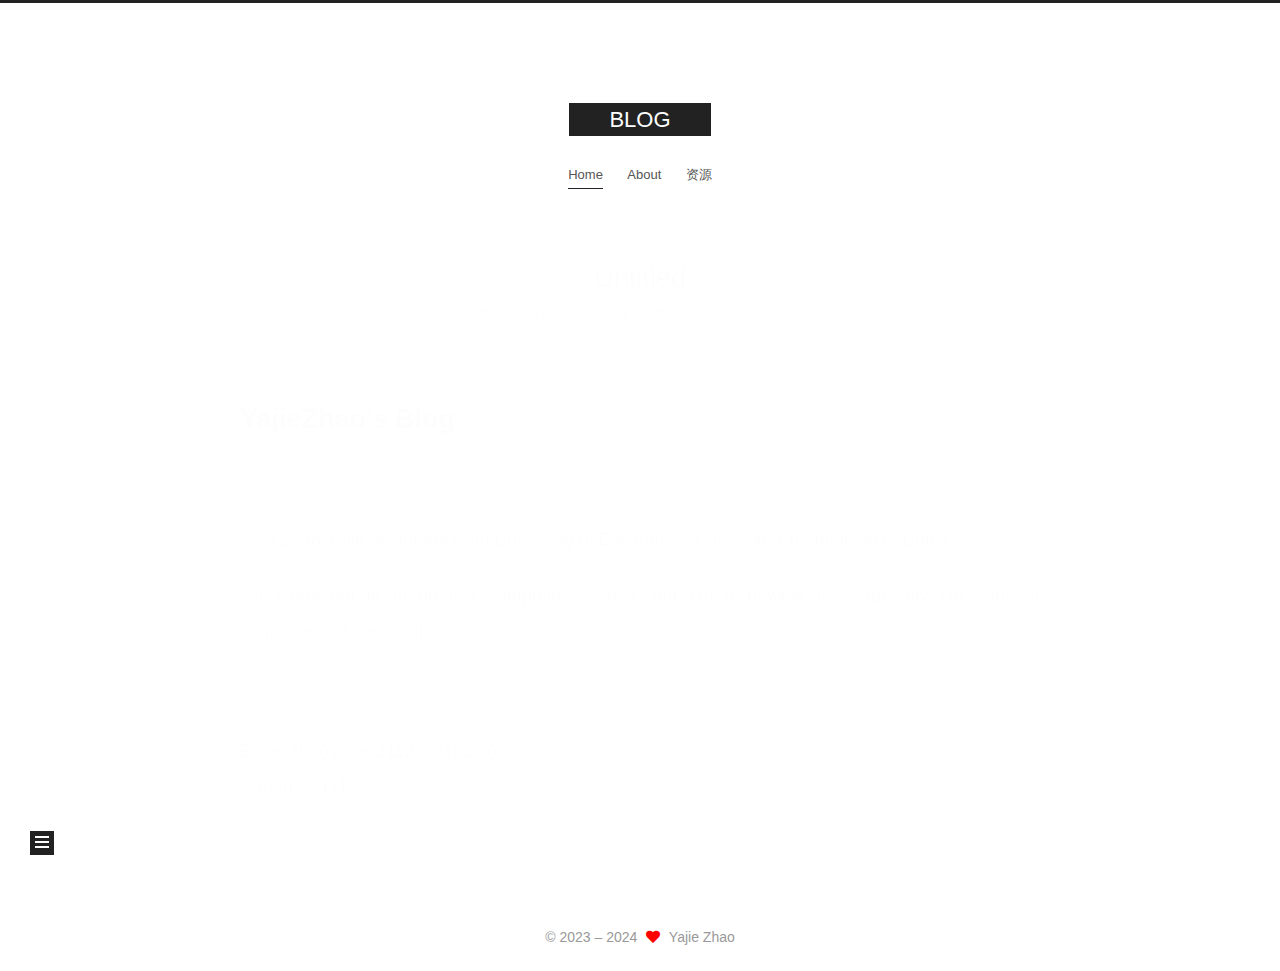
==== index.html @ 3f5664dd "Site updated: 2024-04-01 09:35:03" ====
<!DOCTYPE html>
<html lang="en_US">
<head>
  <meta charset="UTF-8">
<meta name="viewport" content="width=device-width, initial-scale=1, maximum-scale=2">
<meta name="theme-color" content="#222">
<meta name="generator" content="Hexo 6.3.0">
  <link rel="apple-touch-icon" sizes="180x180" href="/images/apple-touch-icon-next.png">
  <link rel="icon" type="image/png" sizes="32x32" href="/images/favicon-32x32-next.png">
  <link rel="icon" type="image/png" sizes="16x16" href="/images/favicon-16x16-next.png">
  <link rel="mask-icon" href="/images/logo.svg" color="#222">

<link rel="stylesheet" href="/css/main.css">


<link rel="stylesheet" href="/lib/font-awesome/css/all.min.css">

<script id="hexo-configurations">
    var NexT = window.NexT || {};
    var CONFIG = {"hostname":"www.zhaoyajie.net","root":"/","scheme":"Muse","version":"7.8.0","exturl":false,"sidebar":{"position":"left","display":"post","padding":18,"offset":12,"onmobile":false},"copycode":{"enable":false,"show_result":false,"style":null},"back2top":{"enable":true,"sidebar":false,"scrollpercent":false},"bookmark":{"enable":false,"color":"#222","save":"auto"},"fancybox":false,"mediumzoom":false,"lazyload":false,"pangu":false,"comments":{"style":"tabs","active":null,"storage":true,"lazyload":false,"nav":null},"algolia":{"hits":{"per_page":10},"labels":{"input_placeholder":"Search for Posts","hits_empty":"We didn't find any results for the search: ${query}","hits_stats":"${hits} results found in ${time} ms"}},"localsearch":{"enable":false,"trigger":"auto","top_n_per_article":1,"unescape":false,"preload":false},"motion":{"enable":true,"async":false,"transition":{"post_block":"fadeIn","post_header":"slideDownIn","post_body":"slideDownIn","coll_header":"slideLeftIn","sidebar":"slideUpIn"}}};
  </script>

  <meta name="description" content="Fighting!">
<meta property="og:type" content="website">
<meta property="og:title" content="BLOG">
<meta property="og:url" content="http://www.zhaoyajie.net/index.html">
<meta property="og:site_name" content="BLOG">
<meta property="og:description" content="Fighting!">
<meta property="og:locale" content="en_US">
<meta property="article:author" content="Yajie Zhao">
<meta name="twitter:card" content="summary">

<link rel="canonical" href="http://www.zhaoyajie.net/">


<script id="page-configurations">
  // https://hexo.io/docs/variables.html
  CONFIG.page = {
    sidebar: "",
    isHome : true,
    isPost : false,
    lang   : 'en_US'
  };
</script>

  <title>BLOG</title>
  






  <noscript>
  <style>
  .use-motion .brand,
  .use-motion .menu-item,
  .sidebar-inner,
  .use-motion .post-block,
  .use-motion .pagination,
  .use-motion .comments,
  .use-motion .post-header,
  .use-motion .post-body,
  .use-motion .collection-header { opacity: initial; }

  .use-motion .site-title,
  .use-motion .site-subtitle {
    opacity: initial;
    top: initial;
  }

  .use-motion .logo-line-before i { left: initial; }
  .use-motion .logo-line-after i { right: initial; }
  </style>
</noscript>

</head>

<body itemscope itemtype="http://schema.org/WebPage">
  <div class="container use-motion">
    <div class="headband"></div>

    <header class="header" itemscope itemtype="http://schema.org/WPHeader">
      <div class="header-inner"><div class="site-brand-container">
  <div class="site-nav-toggle">
    <div class="toggle" aria-label="Toggle navigation bar">
      <span class="toggle-line toggle-line-first"></span>
      <span class="toggle-line toggle-line-middle"></span>
      <span class="toggle-line toggle-line-last"></span>
    </div>
  </div>

  <div class="site-meta">

    <a href="/" class="brand" rel="start">
      <span class="logo-line-before"><i></i></span>
      <h1 class="site-title">BLOG</h1>
      <span class="logo-line-after"><i></i></span>
    </a>
  </div>

  <div class="site-nav-right">
    <div class="toggle popup-trigger">
    </div>
  </div>
</div>




<nav class="site-nav">
  <ul id="menu" class="main-menu menu">
        <li class="menu-item menu-item-home">

    <a href="/" rel="section"><i class="home fa-fw"></i>Home</a>

  </li>
        <li class="menu-item menu-item-about">

    <a href="/about/" rel="section"><i class="user fa-fw"></i>About</a>

  </li>
        <li class="menu-item menu-item-resources">

    <a href="/resources/" rel="section"><i class="download fa-fw"></i>资源</a>

  </li>
  </ul>
</nav>




</div>
    </header>

    
  <div class="back-to-top">
    <i class="fa fa-arrow-up"></i>
    <span>0%</span>
  </div>


    <main class="main">
      <div class="main-inner">
        <div class="content-wrap">
          

          <div class="content index posts-expand">
            
      
  
  
  <article itemscope itemtype="http://schema.org/Article" class="post-block" lang="en_US">
    <link itemprop="mainEntityOfPage" href="http://www.zhaoyajie.net/2023/03/01/hello-world/">

    <span hidden itemprop="author" itemscope itemtype="http://schema.org/Person">
      <meta itemprop="image" content="/images/avatar.gif">
      <meta itemprop="name" content="Yajie Zhao">
      <meta itemprop="description" content="Fighting!">
    </span>

    <span hidden itemprop="publisher" itemscope itemtype="http://schema.org/Organization">
      <meta itemprop="name" content="BLOG">
    </span>
      <header class="post-header">
        <h2 class="post-title" itemprop="name headline">
          
            <a href="/2023/03/01/hello-world/" class="post-title-link" itemprop="url">Untitled</a>
        </h2>

        <div class="post-meta">
            <span class="post-meta-item">
              <span class="post-meta-item-icon">
                <i class="far fa-calendar"></i>
              </span>
              <span class="post-meta-item-text">Posted on</span>

              <time title="Created: 2023-03-01 17:52:02" itemprop="dateCreated datePublished" datetime="2023-03-01T17:52:02+08:00">2023-03-01</time>
            </span>
              <span class="post-meta-item">
                <span class="post-meta-item-icon">
                  <i class="far fa-calendar-check"></i>
                </span>
                <span class="post-meta-item-text">Edited on</span>
                <time title="Modified: 2023-05-26 14:37:56" itemprop="dateModified" datetime="2023-05-26T14:37:56+08:00">2023-05-26</time>
              </span>

          

        </div>
      </header>

    
    
    
    <div class="post-body" itemprop="articleBody">

      
          <h1 id="YajieZhao’s-Blog"><a href="#YajieZhao’s-Blog" class="headerlink" title="YajieZhao’s Blog"></a>YajieZhao’s Blog</h1><hr>
<p>I am Zhao Yajie, a student from University of Electronic Science and Technology of China</p>
<p>I’m interested in theoretical computer science, but I’m a newbie now, recently I’m learning combinatorial optimization. </p>
<hr>
<p>Email:<a href="mailto:&#122;&#104;&#x61;&#x6f;&#121;&#97;&#106;&#105;&#101;&#48;&#50;&#49;&#49;&#x32;&#54;&#x40;&#x31;&#54;&#51;&#x2e;&#x63;&#x6f;&#109;">&#122;&#104;&#x61;&#x6f;&#121;&#97;&#106;&#105;&#101;&#48;&#50;&#49;&#49;&#x32;&#54;&#x40;&#x31;&#54;&#51;&#x2e;&#x63;&#x6f;&#109;</a><br>Github:<a target="_blank" rel="noopener" href="https://github.com/zyj1112">zyj1112</a></p>

      
    </div>

    
    
    
      <footer class="post-footer">
        <div class="post-eof"></div>
      </footer>
  </article>
  
  
  


  



          </div>
          

<script>
  window.addEventListener('tabs:register', () => {
    let { activeClass } = CONFIG.comments;
    if (CONFIG.comments.storage) {
      activeClass = localStorage.getItem('comments_active') || activeClass;
    }
    if (activeClass) {
      let activeTab = document.querySelector(`a[href="#comment-${activeClass}"]`);
      if (activeTab) {
        activeTab.click();
      }
    }
  });
  if (CONFIG.comments.storage) {
    window.addEventListener('tabs:click', event => {
      if (!event.target.matches('.tabs-comment .tab-content .tab-pane')) return;
      let commentClass = event.target.classList[1];
      localStorage.setItem('comments_active', commentClass);
    });
  }
</script>

        </div>
          
  
  <div class="toggle sidebar-toggle">
    <span class="toggle-line toggle-line-first"></span>
    <span class="toggle-line toggle-line-middle"></span>
    <span class="toggle-line toggle-line-last"></span>
  </div>

  <aside class="sidebar">
    <div class="sidebar-inner">

      <ul class="sidebar-nav motion-element">
        <li class="sidebar-nav-toc">
          Table of Contents
        </li>
        <li class="sidebar-nav-overview">
          Overview
        </li>
      </ul>

      <!--noindex-->
      <div class="post-toc-wrap sidebar-panel">
      </div>
      <!--/noindex-->

      <div class="site-overview-wrap sidebar-panel">
        <div class="site-author motion-element" itemprop="author" itemscope itemtype="http://schema.org/Person">
  <p class="site-author-name" itemprop="name">Yajie Zhao</p>
  <div class="site-description" itemprop="description">Fighting!</div>
</div>
<div class="site-state-wrap motion-element">
  <nav class="site-state">
      <div class="site-state-item site-state-posts">
          <a href="/archives">
          <span class="site-state-item-count">1</span>
          <span class="site-state-item-name">posts</span>
        </a>
      </div>
  </nav>
</div>
  <div class="links-of-author motion-element">
      <span class="links-of-author-item">
        <a href="https://github.com/zyj1112" title="GitHub → https:&#x2F;&#x2F;github.com&#x2F;zyj1112" rel="noopener" target="_blank"><i class="fab fa-github fa-fw"></i>GitHub</a>
      </span>
      <span class="links-of-author-item">
        <a href="/yajiezhao8@gmail.com" title="E-Mail → yajiezhao8@gmail.com"><i class="fa fa-envelope fa-fw"></i>E-Mail</a>
      </span>
  </div>



      </div>

    </div>
  </aside>
  <div id="sidebar-dimmer"></div>


      </div>
    </main>

    <footer class="footer">
      <div class="footer-inner">
        

        

<div class="copyright">
  
  &copy; 2023 – 
  <span itemprop="copyrightYear">2024</span>
  <span class="with-love">
    <i class="fa fa-heart"></i>
  </span>
  <span class="author" itemprop="copyrightHolder">Yajie Zhao</span>
</div>

        








      </div>
    </footer>
  </div>

  
  <script src="/lib/anime.min.js"></script>
  <script src="/lib/velocity/velocity.min.js"></script>
  <script src="/lib/velocity/velocity.ui.min.js"></script>

<script src="/js/utils.js"></script>

<script src="/js/motion.js"></script>


<script src="/js/schemes/muse.js"></script>


<script src="/js/next-boot.js"></script>




  















  

  

</body>
</html>
---- css/main.css ----
:root {
  --body-bg-color: #fff;
  --content-bg-color: #fff;
  --card-bg-color: #f5f5f5;
  --text-color: #555;
  --blockquote-color: #666;
  --link-color: #555;
  --link-hover-color: #222;
  --brand-color: #fff;
  --brand-hover-color: #fff;
  --table-row-odd-bg-color: #f9f9f9;
  --table-row-hover-bg-color: #f5f5f5;
  --menu-item-bg-color: #f5f5f5;
  --btn-default-bg: #222;
  --btn-default-color: #fff;
  --btn-default-border-color: #222;
  --btn-default-hover-bg: #fff;
  --btn-default-hover-color: #222;
  --btn-default-hover-border-color: #222;
}
html {
  line-height: 1.15; /* 1 */
  -webkit-text-size-adjust: 100%; /* 2 */
}
body {
  margin: 0;
}
main {
  display: block;
}
h1 {
  font-size: 2em;
  margin: 0.67em 0;
}
hr {
  box-sizing: content-box; /* 1 */
  height: 0; /* 1 */
  overflow: visible; /* 2 */
}
pre {
  font-family: monospace, monospace; /* 1 */
  font-size: 1em; /* 2 */
}
a {
  background: transparent;
}
abbr[title] {
  border-bottom: none; /* 1 */
  text-decoration: underline; /* 2 */
  text-decoration: underline dotted; /* 2 */
}
b,
strong {
  font-weight: bolder;
}
code,
kbd,
samp {
  font-family: monospace, monospace; /* 1 */
  font-size: 1em; /* 2 */
}
small {
  font-size: 80%;
}
sub,
sup {
  font-size: 75%;
  line-height: 0;
  position: relative;
  vertical-align: baseline;
}
sub {
  bottom: -0.25em;
}
sup {
  top: -0.5em;
}
img {
  border-style: none;
}
button,
input,
optgroup,
select,
textarea {
  font-family: inherit; /* 1 */
  font-size: 100%; /* 1 */
  line-height: 1.15; /* 1 */
  margin: 0; /* 2 */
}
button,
input {
/* 1 */
  overflow: visible;
}
button,
select {
/* 1 */
  text-transform: none;
}
button,
[type='button'],
[type='reset'],
[type='submit'] {
  -webkit-appearance: button;
}
button::-moz-focus-inner,
[type='button']::-moz-focus-inner,
[type='reset']::-moz-focus-inner,
[type='submit']::-moz-focus-inner {
  border-style: none;
  padding: 0;
}
button:-moz-focusring,
[type='button']:-moz-focusring,
[type='reset']:-moz-focusring,
[type='submit']:-moz-focusring {
  outline: 1px dotted ButtonText;
}
fieldset {
  padding: 0.35em 0.75em 0.625em;
}
legend {
  box-sizing: border-box; /* 1 */
  color: inherit; /* 2 */
  display: table; /* 1 */
  max-width: 100%; /* 1 */
  padding: 0; /* 3 */
  white-space: normal; /* 1 */
}
progress {
  vertical-align: baseline;
}
textarea {
  overflow: auto;
}
[type='checkbox'],
[type='radio'] {
  box-sizing: border-box; /* 1 */
  padding: 0; /* 2 */
}
[type='number']::-webkit-inner-spin-button,
[type='number']::-webkit-outer-spin-button {
  height: auto;
}
[type='search'] {
  outline-offset: -2px; /* 2 */
  -webkit-appearance: textfield; /* 1 */
}
[type='search']::-webkit-search-decoration {
  -webkit-appearance: none;
}
::-webkit-file-upload-button {
  font: inherit; /* 2 */
  -webkit-appearance: button; /* 1 */
}
details {
  display: block;
}
summary {
  display: list-item;
}
template {
  display: none;
}
[hidden] {
  display: none;
}
::selection {
  background: #262a30;
  color: #eee;
}
html,
body {
  height: 100%;
}
body {
  background: var(--body-bg-color);
  color: var(--text-color);
  font-family: 'Lato', "PingFang SC", "Microsoft YaHei", sans-serif;
  font-size: 1em;
  line-height: 2;
}
@media (max-width: 991px) {
  body {
    padding-left: 0 !important;
    padding-right: 0 !important;
  }
}
h1,
h2,
h3,
h4,
h5,
h6 {
  font-family: 'Lato', "PingFang SC", "Microsoft YaHei", sans-serif;
  font-weight: bold;
  line-height: 1.5;
  margin: 20px 0 15px;
}
h1 {
  font-size: 1.5em;
}
h2 {
  font-size: 1.375em;
}
h3 {
  font-size: 1.25em;
}
h4 {
  font-size: 1.125em;
}
h5 {
  font-size: 1em;
}
h6 {
  font-size: 0.875em;
}
p {
  margin: 0 0 20px 0;
}
a,
span.exturl {
  border-bottom: 1px solid #999;
  color: var(--link-color);
  outline: 0;
  text-decoration: none;
  overflow-wrap: break-word;
  word-wrap: break-word;
  cursor: pointer;
}
a:hover,
span.exturl:hover {
  border-bottom-color: var(--link-hover-color);
  color: var(--link-hover-color);
}
iframe,
img,
video {
  display: block;
  margin-left: auto;
  margin-right: auto;
  max-width: 100%;
}
hr {
  background-image: repeating-linear-gradient(-45deg, #ddd, #ddd 4px, transparent 4px, transparent 8px);
  border: 0;
  height: 3px;
  margin: 40px 0;
}
blockquote {
  border-left: 4px solid #ddd;
  color: var(--blockquote-color);
  margin: 0;
  padding: 0 15px;
}
blockquote cite::before {
  content: '-';
  padding: 0 5px;
}
dt {
  font-weight: bold;
}
dd {
  margin: 0;
  padding: 0;
}
kbd {
  background-color: #f5f5f5;
  background-image: linear-gradient(#eee, #fff, #eee);
  border: 1px solid #ccc;
  border-radius: 0.2em;
  box-shadow: 0.1em 0.1em 0.2em rgba(0,0,0,0.1);
  color: #555;
  font-family: inherit;
  padding: 0.1em 0.3em;
  white-space: nowrap;
}
.table-container {
  overflow: auto;
}
table {
  border-collapse: collapse;
  border-spacing: 0;
  font-size: 0.875em;
  margin: 0 0 20px 0;
  width: 100%;
}
tbody tr:nth-of-type(odd) {
  background: var(--table-row-odd-bg-color);
}
tbody tr:hover {
  background: var(--table-row-hover-bg-color);
}
caption,
th,
td {
  font-weight: normal;
  padding: 8px;
  vertical-align: middle;
}
th,
td {
  border: 1px solid #ddd;
  border-bottom: 3px solid #ddd;
}
th {
  font-weight: 700;
  padding-bottom: 10px;
}
td {
  border-bottom-width: 1px;
}
.btn {
  background: var(--btn-default-bg);
  border: 2px solid var(--btn-default-border-color);
  border-radius: 0;
  color: var(--btn-default-color);
  display: inline-block;
  font-size: 0.875em;
  line-height: 2;
  padding: 0 20px;
  text-decoration: none;
  transition-property: background-color;
  transition-delay: 0s;
  transition-duration: 0.2s;
  transition-timing-function: ease-in-out;
}
.btn:hover {
  background: var(--btn-default-hover-bg);
  border-color: var(--btn-default-hover-border-color);
  color: var(--btn-default-hover-color);
}
.btn + .btn {
  margin: 0 0 8px 8px;
}
.btn .fa-fw {
  text-align: left;
  width: 1.285714285714286em;
}
.toggle {
  line-height: 0;
}
.toggle .toggle-line {
  background: #fff;
  display: inline-block;
  height: 2px;
  left: 0;
  position: relative;
  top: 0;
  transition: all 0.4s;
  vertical-align: top;
  width: 100%;
}
.toggle .toggle-line:not(:first-child) {
  margin-top: 3px;
}
.toggle.toggle-arrow .toggle-line-first {
  left: 50%;
  top: 2px;
  transform: rotate(45deg);
  width: 50%;
}
.toggle.toggle-arrow .toggle-line-middle {
  left: 2px;
  width: 90%;
}
.toggle.toggle-arrow .toggle-line-last {
  left: 50%;
  top: -2px;
  transform: rotate(-45deg);
  width: 50%;
}
.toggle.toggle-close .toggle-line-first {
  transform: rotate(-45deg);
  top: 5px;
}
.toggle.toggle-close .toggle-line-middle {
  opacity: 0;
}
.toggle.toggle-close .toggle-line-last {
  transform: rotate(45deg);
  top: -5px;
}
.highlight,
pre {
  background: #f7f7f7;
  color: #4d4d4c;
  line-height: 1.6;
  margin: 0 auto 20px;
}
pre,
code {
  font-family: consolas, Menlo, monospace, "PingFang SC", "Microsoft YaHei";
}
code {
  background: #eee;
  border-radius: 3px;
  color: #555;
  padding: 2px 4px;
  overflow-wrap: break-word;
  word-wrap: break-word;
}
.highlight *::selection {
  background: #d6d6d6;
}
.highlight pre {
  border: 0;
  margin: 0;
  padding: 10px 0;
}
.highlight table {
  border: 0;
  margin: 0;
  width: auto;
}
.highlight td {
  border: 0;
  padding: 0;
}
.highlight figcaption {
  background: #eff2f3;
  color: #4d4d4c;
  display: flex;
  font-size: 0.875em;
  justify-content: space-between;
  line-height: 1.2;
  padding: 0.5em;
}
.highlight figcaption a {
  color: #4d4d4c;
}
.highlight figcaption a:hover {
  border-bottom-color: #4d4d4c;
}
.highlight .gutter {
  -moz-user-select: none;
  -ms-user-select: none;
  -webkit-user-select: none;
  user-select: none;
}
.highlight .gutter pre {
  background: #eff2f3;
  color: #869194;
  padding-left: 10px;
  padding-right: 10px;
  text-align: right;
}
.highlight .code pre {
  background: #f7f7f7;
  padding-left: 10px;
  width: 100%;
}
.gist table {
  width: auto;
}
.gist table td {
  border: 0;
}
pre {
  overflow: auto;
  padding: 10px;
}
pre code {
  background: none;
  color: #4d4d4c;
  font-size: 0.875em;
  padding: 0;
  text-shadow: none;
}
pre .deletion {
  background: #fdd;
}
pre .addition {
  background: #dfd;
}
pre .meta {
  color: #eab700;
  -moz-user-select: none;
  -ms-user-select: none;
  -webkit-user-select: none;
  user-select: none;
}
pre .comment {
  color: #8e908c;
}
pre .variable,
pre .attribute,
pre .tag,
pre .name,
pre .regexp,
pre .ruby .constant,
pre .xml .tag .title,
pre .xml .pi,
pre .xml .doctype,
pre .html .doctype,
pre .css .id,
pre .css .class,
pre .css .pseudo {
  color: #c82829;
}
pre .number,
pre .preprocessor,
pre .built_in,
pre .builtin-name,
pre .literal,
pre .params,
pre .constant,
pre .command {
  color: #f5871f;
}
pre .ruby .class .title,
pre .css .rules .attribute,
pre .string,
pre .symbol,
pre .value,
pre .inheritance,
pre .header,
pre .ruby .symbol,
pre .xml .cdata,
pre .special,
pre .formula {
  color: #718c00;
}
pre .title,
pre .css .hexcolor {
  color: #3e999f;
}
pre .function,
pre .python .decorator,
pre .python .title,
pre .ruby .function .title,
pre .ruby .title .keyword,
pre .perl .sub,
pre .javascript .title,
pre .coffeescript .title {
  color: #4271ae;
}
pre .keyword,
pre .javascript .function {
  color: #8959a8;
}
.blockquote-center {
  border-left: none;
  margin: 40px 0;
  padding: 0;
  position: relative;
  text-align: center;
}
.blockquote-center .fa {
  display: block;
  opacity: 0.6;
  position: absolute;
  width: 100%;
}
.blockquote-center .fa-quote-left {
  border-top: 1px solid #ccc;
  text-align: left;
  top: -20px;
}
.blockquote-center .fa-quote-right {
  border-bottom: 1px solid #ccc;
  text-align: right;
  bottom: -20px;
}
.blockquote-center p,
.blockquote-center div {
  text-align: center;
}
.post-body .group-picture img {
  margin: 0 auto;
  padding: 0 3px;
}
.group-picture-row {
  margin-bottom: 6px;
  overflow: hidden;
}
.group-picture-column {
  float: left;
  margin-bottom: 10px;
}
.post-body .label {
  color: #555;
  display: inline;
  padding: 0 2px;
}
.post-body .label.default {
  background: #f0f0f0;
}
.post-body .label.primary {
  background: #efe6f7;
}
.post-body .label.info {
  background: #e5f2f8;
}
.post-body .label.success {
  background: #e7f4e9;
}
.post-body .label.warning {
  background: #fcf6e1;
}
.post-body .label.danger {
  background: #fae8eb;
}
.post-body .tabs {
  margin-bottom: 20px;
}
.post-body .tabs,
.tabs-comment {
  display: block;
  padding-top: 10px;
  position: relative;
}
.post-body .tabs ul.nav-tabs,
.tabs-comment ul.nav-tabs {
  display: flex;
  flex-wrap: wrap;
  margin: 0;
  margin-bottom: -1px;
  padding: 0;
}
@media (max-width: 413px) {
  .post-body .tabs ul.nav-tabs,
  .tabs-comment ul.nav-tabs {
    display: block;
    margin-bottom: 5px;
  }
}
.post-body .tabs ul.nav-tabs li.tab,
.tabs-comment ul.nav-tabs li.tab {
  border-bottom: 1px solid #ddd;
  border-left: 1px solid transparent;
  border-right: 1px solid transparent;
  border-top: 3px solid transparent;
  flex-grow: 1;
  list-style-type: none;
  border-radius: 0 0 0 0;
}
@media (max-width: 413px) {
  .post-body .tabs ul.nav-tabs li.tab,
  .tabs-comment ul.nav-tabs li.tab {
    border-bottom: 1px solid transparent;
    border-left: 3px solid transparent;
    border-right: 1px solid transparent;
    border-top: 1px solid transparent;
  }
}
@media (max-width: 413px) {
  .post-body .tabs ul.nav-tabs li.tab,
  .tabs-comment ul.nav-tabs li.tab {
    border-radius: 0;
  }
}
.post-body .tabs ul.nav-tabs li.tab a,
.tabs-comment ul.nav-tabs li.tab a {
  border-bottom: initial;
  display: block;
  line-height: 1.8;
  outline: 0;
  padding: 0.25em 0.75em;
  text-align: center;
  transition-delay: 0s;
  transition-duration: 0.2s;
  transition-timing-function: ease-out;
}
.post-body .tabs ul.nav-tabs li.tab a i,
.tabs-comment ul.nav-tabs li.tab a i {
  width: 1.285714285714286em;
}
.post-body .tabs ul.nav-tabs li.tab.active,
.tabs-comment ul.nav-tabs li.tab.active {
  border-bottom: 1px solid transparent;
  border-left: 1px solid #ddd;
  border-right: 1px solid #ddd;
  border-top: 3px solid #fc6423;
}
@media (max-width: 413px) {
  .post-body .tabs ul.nav-tabs li.tab.active,
  .tabs-comment ul.nav-tabs li.tab.active {
    border-bottom: 1px solid #ddd;
    border-left: 3px solid #fc6423;
    border-right: 1px solid #ddd;
    border-top: 1px solid #ddd;
  }
}
.post-body .tabs ul.nav-tabs li.tab.active a,
.tabs-comment ul.nav-tabs li.tab.active a {
  color: var(--link-color);
  cursor: default;
}
.post-body .tabs .tab-content .tab-pane,
.tabs-comment .tab-content .tab-pane {
  border: 1px solid #ddd;
  border-top: 0;
  padding: 20px 20px 0 20px;
  border-radius: 0;
}
.post-body .tabs .tab-content .tab-pane:not(.active),
.tabs-comment .tab-content .tab-pane:not(.active) {
  display: none;
}
.post-body .tabs .tab-content .tab-pane.active,
.tabs-comment .tab-content .tab-pane.active {
  display: block;
}
.post-body .tabs .tab-content .tab-pane.active:nth-of-type(1),
.tabs-comment .tab-content .tab-pane.active:nth-of-type(1) {
  border-radius: 0 0 0 0;
}
@media (max-width: 413px) {
  .post-body .tabs .tab-content .tab-pane.active:nth-of-type(1),
  .tabs-comment .tab-content .tab-pane.active:nth-of-type(1) {
    border-radius: 0;
  }
}
.post-body .note {
  border-radius: 3px;
  margin-bottom: 20px;
  padding: 1em;
  position: relative;
  border: 1px solid #eee;
  border-left-width: 5px;
}
.post-body .note h2,
.post-body .note h3,
.post-body .note h4,
.post-body .note h5,
.post-body .note h6 {
  margin-top: 0;
  border-bottom: initial;
  margin-bottom: 0;
  padding-top: 0;
}
.post-body .note p:first-child,
.post-body .note ul:first-child,
.post-body .note ol:first-child,
.post-body .note table:first-child,
.post-body .note pre:first-child,
.post-body .note blockquote:first-child,
.post-body .note img:first-child {
  margin-top: 0;
}
.post-body .note p:last-child,
.post-body .note ul:last-child,
.post-body .note ol:last-child,
.post-body .note table:last-child,
.post-body .note pre:last-child,
.post-body .note blockquote:last-child,
.post-body .note img:last-child {
  margin-bottom: 0;
}
.post-body .note.default {
  border-left-color: #777;
}
.post-body .note.default h2,
.post-body .note.default h3,
.post-body .note.default h4,
.post-body .note.default h5,
.post-body .note.default h6 {
  color: #777;
}
.post-body .note.primary {
  border-left-color: #6f42c1;
}
.post-body .note.primary h2,
.post-body .note.primary h3,
.post-body .note.primary h4,
.post-body .note.primary h5,
.post-body .note.primary h6 {
  color: #6f42c1;
}
.post-body .note.info {
  border-left-color: #428bca;
}
.post-body .note.info h2,
.post-body .note.info h3,
.post-body .note.info h4,
.post-body .note.info h5,
.post-body .note.info h6 {
  color: #428bca;
}
.post-body .note.success {
  border-left-color: #5cb85c;
}
.post-body .note.success h2,
.post-body .note.success h3,
.post-body .note.success h4,
.post-body .note.success h5,
.post-body .note.success h6 {
  color: #5cb85c;
}
.post-body .note.warning {
  border-left-color: #f0ad4e;
}
.post-body .note.warning h2,
.post-body .note.warning h3,
.post-body .note.warning h4,
.post-body .note.warning h5,
.post-body .note.warning h6 {
  color: #f0ad4e;
}
.post-body .note.danger {
  border-left-color: #d9534f;
}
.post-body .note.danger h2,
.post-body .note.danger h3,
.post-body .note.danger h4,
.post-body .note.danger h5,
.post-body .note.danger h6 {
  color: #d9534f;
}
.pagination .prev,
.pagination .next,
.pagination .page-number,
.pagination .space {
  display: inline-block;
  margin: 0 10px;
  padding: 0 11px;
  position: relative;
  top: -1px;
}
@media (max-width: 767px) {
  .pagination .prev,
  .pagination .next,
  .pagination .page-number,
  .pagination .space {
    margin: 0 5px;
  }
}
.pagination {
  border-top: 1px solid #eee;
  margin: 120px 0 0;
  text-align: center;
}
.pagination .prev,
.pagination .next,
.pagination .page-number {
  border-bottom: 0;
  border-top: 1px solid #eee;
  transition-property: border-color;
  transition-delay: 0s;
  transition-duration: 0.2s;
  transition-timing-function: ease-in-out;
}
.pagination .prev:hover,
.pagination .next:hover,
.pagination .page-number:hover {
  border-top-color: #222;
}
.pagination .space {
  margin: 0;
  padding: 0;
}
.pagination .prev {
  margin-left: 0;
}
.pagination .next {
  margin-right: 0;
}
.pagination .page-number.current {
  background: #ccc;
  border-top-color: #ccc;
  color: #fff;
}
@media (max-width: 767px) {
  .pagination {
    border-top: none;
  }
  .pagination .prev,
  .pagination .next,
  .pagination .page-number {
    border-bottom: 1px solid #eee;
    border-top: 0;
    margin-bottom: 10px;
    padding: 0 10px;
  }
  .pagination .prev:hover,
  .pagination .next:hover,
  .pagination .page-number:hover {
    border-bottom-color: #222;
  }
}
.comments {
  margin-top: 60px;
  overflow: hidden;
}
.comment-button-group {
  display: flex;
  flex-wrap: wrap-reverse;
  justify-content: center;
  margin: 1em 0;
}
.comment-button-group .comment-button {
  margin: 0.1em 0.2em;
}
.comment-button-group .comment-button.active {
  background: var(--btn-default-hover-bg);
  border-color: var(--btn-default-hover-border-color);
  color: var(--btn-default-hover-color);
}
.comment-position {
  display: none;
}
.comment-position.active {
  display: block;
}
.tabs-comment {
  background: var(--content-bg-color);
  margin-top: 4em;
  padding-top: 0;
}
.tabs-comment .comments {
  border: 0;
  box-shadow: none;
  margin-top: 0;
  padding-top: 0;
}
.container {
  min-height: 100%;
  position: relative;
}
.main-inner {
  margin: 0 auto;
  width: 700px;
}
@media (min-width: 1200px) {
  .main-inner {
    width: 800px;
  }
}
@media (min-width: 1600px) {
  .main-inner {
    width: 900px;
  }
}
@media (max-width: 767px) {
  .content-wrap {
    padding: 0 20px;
  }
}
.header {
  background: transparent;
}
.header-inner {
  margin: 0 auto;
  width: 700px;
}
@media (min-width: 1200px) {
  .header-inner {
    width: 800px;
  }
}
@media (min-width: 1600px) {
  .header-inner {
    width: 900px;
  }
}
.site-brand-container {
  display: flex;
  flex-shrink: 0;
  padding: 0 10px;
}
.headband {
  background: #222;
  height: 3px;
}
.site-meta {
  flex-grow: 1;
  text-align: center;
}
@media (max-width: 767px) {
  .site-meta {
    text-align: center;
  }
}
.brand {
  border-bottom: none;
  color: var(--brand-color);
  display: inline-block;
  line-height: 1.375em;
  padding: 0 40px;
  position: relative;
}
.brand:hover {
  color: var(--brand-hover-color);
}
.site-title {
  font-family: 'Lato', "PingFang SC", "Microsoft YaHei", sans-serif;
  font-size: 1.375em;
  font-weight: normal;
  margin: 0;
}
.site-subtitle {
  color: #999;
  font-size: 0.8125em;
  margin: 10px 0;
}
.use-motion .brand {
  opacity: 0;
}
.use-motion .site-title,
.use-motion .site-subtitle,
.use-motion .custom-logo-image {
  opacity: 0;
  position: relative;
  top: -10px;
}
.site-nav-toggle,
.site-nav-right {
  display: none;
}
@media (max-width: 767px) {
  .site-nav-toggle,
  .site-nav-right {
    display: flex;
    flex-direction: column;
    justify-content: center;
  }
}
.site-nav-toggle .toggle,
.site-nav-right .toggle {
  color: var(--text-color);
  padding: 10px;
  width: 22px;
}
.site-nav-toggle .toggle .toggle-line,
.site-nav-right .toggle .toggle-line {
  background: var(--text-color);
  border-radius: 1px;
}
.site-nav {
  display: block;
}
@media (max-width: 767px) {
  .site-nav {
    clear: both;
    display: none;
  }
}
.site-nav.site-nav-on {
  display: block;
}
.menu {
  margin-top: 20px;
  padding-left: 0;
  text-align: center;
}
.menu-item {
  display: inline-block;
  list-style: none;
  margin: 0 10px;
}
@media (max-width: 767px) {
  .menu-item {
    display: block;
    margin-top: 10px;
  }
  .menu-item.menu-item-search {
    display: none;
  }
}
.menu-item a,
.menu-item span.exturl {
  border-bottom: 0;
  display: block;
  font-size: 0.8125em;
  transition-property: border-color;
  transition-delay: 0s;
  transition-duration: 0.2s;
  transition-timing-function: ease-in-out;
}
@media (hover: none) {
  .menu-item a:hover,
  .menu-item span.exturl:hover {
    border-bottom-color: transparent !important;
  }
}
.menu-item .fa,
.menu-item .fab,
.menu-item .far,
.menu-item .fas {
  margin-right: 8px;
}
.menu-item .badge {
  display: inline-block;
  font-weight: bold;
  line-height: 1;
  margin-left: 0.35em;
  margin-top: 0.35em;
  text-align: center;
  white-space: nowrap;
}
@media (max-width: 767px) {
  .menu-item .badge {
    float: right;
    margin-left: 0;
  }
}
.menu-item-active a,
.menu .menu-item a:hover,
.menu .menu-item span.exturl:hover {
  background: var(--menu-item-bg-color);
}
.use-motion .menu-item {
  opacity: 0;
}
.sidebar {
  background: #222;
  bottom: 0;
  box-shadow: inset 0 2px 6px #000;
  position: fixed;
  top: 0;
}
@media (max-width: 991px) {
  .sidebar {
    display: none;
  }
}
.sidebar-inner {
  color: #999;
  padding: 18px 10px;
  text-align: center;
}
.cc-license {
  margin-top: 10px;
  text-align: center;
}
.cc-license .cc-opacity {
  border-bottom: none;
  opacity: 0.7;
}
.cc-license .cc-opacity:hover {
  opacity: 0.9;
}
.cc-license img {
  display: inline-block;
}
.site-author-image {
  border: 2px solid #333;
  display: block;
  margin: 0 auto;
  max-width: 96px;
  padding: 2px;
}
.site-author-name {
  color: #f5f5f5;
  font-weight: normal;
  margin: 5px 0 0;
  text-align: center;
}
.site-description {
  color: #999;
  font-size: 1em;
  margin-top: 5px;
  text-align: center;
}
.links-of-author {
  margin-top: 15px;
}
.links-of-author a,
.links-of-author span.exturl {
  border-bottom-color: #555;
  display: inline-block;
  font-size: 0.8125em;
  margin-bottom: 10px;
  margin-right: 10px;
  vertical-align: middle;
}
.links-of-author a::before,
.links-of-author span.exturl::before {
  background: #ffb536;
  border-radius: 50%;
  content: ' ';
  display: inline-block;
  height: 4px;
  margin-right: 3px;
  vertical-align: middle;
  width: 4px;
}
.sidebar-button {
  margin-top: 15px;
}
.sidebar-button a {
  border: 1px solid #fc6423;
  border-radius: 4px;
  color: #fc6423;
  display: inline-block;
  padding: 0 15px;
}
.sidebar-button a .fa,
.sidebar-button a .fab,
.sidebar-button a .far,
.sidebar-button a .fas {
  margin-right: 5px;
}
.sidebar-button a:hover {
  background: #fc6423;
  border: 1px solid #fc6423;
  color: #fff;
}
.sidebar-button a:hover .fa,
.sidebar-button a:hover .fab,
.sidebar-button a:hover .far,
.sidebar-button a:hover .fas {
  color: #fff;
}
.links-of-blogroll {
  font-size: 0.8125em;
  margin-top: 10px;
}
.links-of-blogroll-title {
  font-size: 0.875em;
  font-weight: 600;
  margin-top: 0;
}
.links-of-blogroll-list {
  list-style: none;
  margin: 0;
  padding: 0;
}
#sidebar-dimmer {
  display: none;
}
@media (max-width: 767px) {
  #sidebar-dimmer {
    background: #000;
    display: block;
    height: 100%;
    left: 100%;
    opacity: 0;
    position: fixed;
    top: 0;
    width: 100%;
    z-index: 1100;
  }
  .sidebar-active + #sidebar-dimmer {
    opacity: 0.7;
    transform: translateX(-100%);
    transition: opacity 0.5s;
  }
}
.sidebar-nav {
  margin: 0;
  padding-bottom: 20px;
  padding-left: 0;
}
.sidebar-nav li {
  border-bottom: 1px solid transparent;
  color: #666;
  cursor: pointer;
  display: inline-block;
  font-size: 0.875em;
}
.sidebar-nav li.sidebar-nav-overview {
  margin-left: 10px;
}
.sidebar-nav li:hover {
  color: #f5f5f5;
}
.sidebar-nav .sidebar-nav-active {
  border-bottom-color: #87daff;
  color: #87daff;
}
.sidebar-nav .sidebar-nav-active:hover {
  color: #87daff;
}
.sidebar-panel {
  display: none;
  overflow-x: hidden;
  overflow-y: auto;
}
.sidebar-panel-active {
  display: block;
}
.sidebar-toggle {
  background: #222;
  bottom: 45px;
  cursor: pointer;
  height: 14px;
  left: 30px;
  padding: 5px;
  position: fixed;
  width: 14px;
  z-index: 1300;
}
@media (max-width: 991px) {
  .sidebar-toggle {
    left: 20px;
    opacity: 0.8;
    display: none;
  }
}
.sidebar-toggle:hover .toggle-line {
  background: #87daff;
}
.post-toc {
  font-size: 0.875em;
}
.post-toc ol {
  list-style: none;
  margin: 0;
  padding: 0 2px 5px 10px;
  text-align: left;
}
.post-toc ol > ol {
  padding-left: 0;
}
.post-toc ol a {
  transition-property: all;
  transition-delay: 0s;
  transition-duration: 0.2s;
  transition-timing-function: ease-in-out;
}
.post-toc .nav-item {
  line-height: 1.8;
  overflow: hidden;
  text-overflow: ellipsis;
  white-space: nowrap;
}
.post-toc .nav .nav-child {
  display: none;
}
.post-toc .nav .active > .nav-child {
  display: block;
}
.post-toc .nav .active-current > .nav-child {
  display: block;
}
.post-toc .nav .active-current > .nav-child > .nav-item {
  display: block;
}
.post-toc .nav .active > a {
  border-bottom-color: #87daff;
  color: #87daff;
}
.post-toc .nav .active-current > a {
  color: #87daff;
}
.post-toc .nav .active-current > a:hover {
  color: #87daff;
}
.site-state {
  display: flex;
  justify-content: center;
  line-height: 1.4;
  margin-top: 10px;
  overflow: hidden;
  text-align: center;
  white-space: nowrap;
}
.site-state-item {
  padding: 0 15px;
}
.site-state-item:not(:first-child) {
  border-left: 1px solid #333;
}
.site-state-item a {
  border-bottom: none;
}
.site-state-item-count {
  display: block;
  font-size: 1.25em;
  font-weight: 600;
  text-align: center;
}
.site-state-item-name {
  color: inherit;
  font-size: 0.875em;
}
.footer {
  color: #999;
  font-size: 0.875em;
  padding: 20px 0;
}
.footer.footer-fixed {
  bottom: 0;
  left: 0;
  position: absolute;
  right: 0;
}
.footer-inner {
  box-sizing: border-box;
  margin: 0 auto;
  text-align: center;
  width: 700px;
}
@media (min-width: 1200px) {
  .footer-inner {
    width: 800px;
  }
}
@media (min-width: 1600px) {
  .footer-inner {
    width: 900px;
  }
}
.languages {
  display: inline-block;
  font-size: 1.125em;
  position: relative;
}
.languages .lang-select-label span {
  margin: 0 0.5em;
}
.languages .lang-select {
  height: 100%;
  left: 0;
  opacity: 0;
  position: absolute;
  top: 0;
  width: 100%;
}
.with-love {
  color: #ff0000;
  display: inline-block;
  margin: 0 5px;
}
.powered-by,
.theme-info {
  display: inline-block;
}
@-moz-keyframes iconAnimate {
  0%, 100% {
    transform: scale(1);
  }
  10%, 30% {
    transform: scale(0.9);
  }
  20%, 40%, 60%, 80% {
    transform: scale(1.1);
  }
  50%, 70% {
    transform: scale(1.1);
  }
}
@-webkit-keyframes iconAnimate {
  0%, 100% {
    transform: scale(1);
  }
  10%, 30% {
    transform: scale(0.9);
  }
  20%, 40%, 60%, 80% {
    transform: scale(1.1);
  }
  50%, 70% {
    transform: scale(1.1);
  }
}
@-o-keyframes iconAnimate {
  0%, 100% {
    transform: scale(1);
  }
  10%, 30% {
    transform: scale(0.9);
  }
  20%, 40%, 60%, 80% {
    transform: scale(1.1);
  }
  50%, 70% {
    transform: scale(1.1);
  }
}
@keyframes iconAnimate {
  0%, 100% {
    transform: scale(1);
  }
  10%, 30% {
    transform: scale(0.9);
  }
  20%, 40%, 60%, 80% {
    transform: scale(1.1);
  }
  50%, 70% {
    transform: scale(1.1);
  }
}
.back-to-top {
  font-size: 12px;
  text-align: center;
  transition-delay: 0s;
  transition-duration: 0.2s;
  transition-timing-function: ease-in-out;
}
.back-to-top {
  background: #222;
  bottom: -100px;
  box-sizing: border-box;
  color: #fff;
  cursor: pointer;
  left: 30px;
  opacity: 1;
  padding: 0 6px;
  position: fixed;
  transition-property: bottom;
  z-index: 1300;
  width: 24px;
}
.back-to-top span {
  display: none;
}
.back-to-top:hover {
  color: #87daff;
}
.back-to-top.back-to-top-on {
  bottom: 19px;
}
@media (max-width: 991px) {
  .back-to-top {
    left: 20px;
    opacity: 0.8;
  }
}
.post-body {
  font-family: 'Lato', "PingFang SC", "Microsoft YaHei", sans-serif;
  overflow-wrap: break-word;
  word-wrap: break-word;
}
@media (min-width: 1200px) {
  .post-body {
    font-size: 1.125em;
  }
}
.post-body .exturl .fa {
  font-size: 0.875em;
  margin-left: 4px;
}
.post-body .image-caption,
.post-body .figure .caption {
  color: #999;
  font-size: 0.875em;
  font-weight: bold;
  line-height: 1;
  margin: -20px auto 15px;
  text-align: center;
}
.post-sticky-flag {
  display: inline-block;
  transform: rotate(30deg);
}
.post-button {
  margin-top: 40px;
  text-align: center;
}
.use-motion .post-block,
.use-motion .pagination,
.use-motion .comments {
  opacity: 0;
}
.use-motion .post-header {
  opacity: 0;
}
.use-motion .post-body {
  opacity: 0;
}
.use-motion .collection-header {
  opacity: 0;
}
.posts-collapse {
  margin-left: 35px;
  position: relative;
}
@media (max-width: 767px) {
  .posts-collapse {
    margin-left: 0px;
    margin-right: 0px;
  }
}
.posts-collapse .collection-title {
  font-size: 1.125em;
  position: relative;
}
.posts-collapse .collection-title::before {
  background: #999;
  border: 1px solid #fff;
  border-radius: 50%;
  content: ' ';
  height: 10px;
  left: 0;
  margin-left: -6px;
  margin-top: -4px;
  position: absolute;
  top: 50%;
  width: 10px;
}
.posts-collapse .collection-year {
  font-size: 1.5em;
  font-weight: bold;
  margin: 60px 0;
  position: relative;
}
.posts-collapse .collection-year::before {
  background: #bbb;
  border-radius: 50%;
  content: ' ';
  height: 8px;
  left: 0;
  margin-left: -4px;
  margin-top: -4px;
  position: absolute;
  top: 50%;
  width: 8px;
}
.posts-collapse .collection-header {
  display: block;
  margin: 0 0 0 20px;
}
.posts-collapse .collection-header small {
  color: #bbb;
  margin-left: 5px;
}
.posts-collapse .post-header {
  border-bottom: 1px dashed #ccc;
  margin: 30px 0;
  padding-left: 15px;
  position: relative;
  transition-property: border;
  transition-delay: 0s;
  transition-duration: 0.2s;
  transition-timing-function: ease-in-out;
}
.posts-collapse .post-header::before {
  background: #bbb;
  border: 1px solid #fff;
  border-radius: 50%;
  content: ' ';
  height: 6px;
  left: 0;
  margin-left: -4px;
  position: absolute;
  top: 0.75em;
  transition-property: background;
  width: 6px;
  transition-delay: 0s;
  transition-duration: 0.2s;
  transition-timing-function: ease-in-out;
}
.posts-collapse .post-header:hover {
  border-bottom-color: #666;
}
.posts-collapse .post-header:hover::before {
  background: #222;
}
.posts-collapse .post-meta {
  display: inline;
  font-size: 0.75em;
  margin-right: 10px;
}
.posts-collapse .post-title {
  display: inline;
}
.posts-collapse .post-title a,
.posts-collapse .post-title span.exturl {
  border-bottom: none;
  color: var(--link-color);
}
.posts-collapse .post-title .fa-external-link-alt {
  font-size: 0.875em;
  margin-left: 5px;
}
.posts-collapse::before {
  background: #f5f5f5;
  content: ' ';
  height: 100%;
  left: 0;
  margin-left: -2px;
  position: absolute;
  top: 1.25em;
  width: 4px;
}
.post-eof {
  background: #ccc;
  height: 1px;
  margin: 80px auto 60px;
  text-align: center;
  width: 8%;
}
.post-block:last-of-type .post-eof {
  display: none;
}
.content {
  padding-top: 40px;
}
@media (min-width: 992px) {
  .post-body {
    text-align: justify;
  }
}
@media (max-width: 991px) {
  .post-body {
    text-align: justify;
  }
}
.post-body h1,
.post-body h2,
.post-body h3,
.post-body h4,
.post-body h5,
.post-body h6 {
  padding-top: 10px;
}
.post-body h1 .header-anchor,
.post-body h2 .header-anchor,
.post-body h3 .header-anchor,
.post-body h4 .header-anchor,
.post-body h5 .header-anchor,
.post-body h6 .header-anchor {
  border-bottom-style: none;
  color: #ccc;
  float: right;
  margin-left: 10px;
  visibility: hidden;
}
.post-body h1 .header-anchor:hover,
.post-body h2 .header-anchor:hover,
.post-body h3 .header-anchor:hover,
.post-body h4 .header-anchor:hover,
.post-body h5 .header-anchor:hover,
.post-body h6 .header-anchor:hover {
  color: inherit;
}
.post-body h1:hover .header-anchor,
.post-body h2:hover .header-anchor,
.post-body h3:hover .header-anchor,
.post-body h4:hover .header-anchor,
.post-body h5:hover .header-anchor,
.post-body h6:hover .header-anchor {
  visibility: visible;
}
.post-body iframe,
.post-body img,
.post-body video {
  margin-bottom: 20px;
}
.post-body .video-container {
  height: 0;
  margin-bottom: 20px;
  overflow: hidden;
  padding-top: 75%;
  position: relative;
  width: 100%;
}
.post-body .video-container iframe,
.post-body .video-container object,
.post-body .video-container embed {
  height: 100%;
  left: 0;
  margin: 0;
  position: absolute;
  top: 0;
  width: 100%;
}
.post-gallery {
  align-items: center;
  display: grid;
  grid-gap: 10px;
  grid-template-columns: 1fr 1fr 1fr;
  margin-bottom: 20px;
}
@media (max-width: 767px) {
  .post-gallery {
    grid-template-columns: 1fr 1fr;
  }
}
.post-gallery a {
  border: 0;
}
.post-gallery img {
  margin: 0;
}
.posts-expand .post-header {
  font-size: 1.125em;
}
.posts-expand .post-title {
  font-size: 1.5em;
  font-weight: normal;
  margin: initial;
  text-align: center;
  overflow-wrap: break-word;
  word-wrap: break-word;
}
.posts-expand .post-title-link {
  border-bottom: none;
  color: var(--link-color);
  display: inline-block;
  position: relative;
  vertical-align: top;
}
.posts-expand .post-title-link::before {
  background: var(--link-color);
  bottom: 0;
  content: '';
  height: 2px;
  left: 0;
  position: absolute;
  transform: scaleX(0);
  visibility: hidden;
  width: 100%;
  transition-delay: 0s;
  transition-duration: 0.2s;
  transition-timing-function: ease-in-out;
}
.posts-expand .post-title-link:hover::before {
  transform: scaleX(1);
  visibility: visible;
}
.posts-expand .post-title-link .fa-external-link-alt {
  font-size: 0.875em;
  margin-left: 5px;
}
.posts-expand .post-meta {
  color: #999;
  font-family: 'Lato', "PingFang SC", "Microsoft YaHei", sans-serif;
  font-size: 0.75em;
  margin: 3px 0 60px 0;
  text-align: center;
}
.posts-expand .post-meta .post-description {
  font-size: 0.875em;
  margin-top: 2px;
}
.posts-expand .post-meta time {
  border-bottom: 1px dashed #999;
  cursor: pointer;
}
.post-meta .post-meta-item + .post-meta-item::before {
  content: '|';
  margin: 0 0.5em;
}
.post-meta-divider {
  margin: 0 0.5em;
}
.post-meta-item-icon {
  margin-right: 3px;
}
@media (max-width: 991px) {
  .post-meta-item-icon {
    display: inline-block;
  }
}
@media (max-width: 991px) {
  .post-meta-item-text {
    display: none;
  }
}
.post-nav {
  border-top: 1px solid #eee;
  display: flex;
  justify-content: space-between;
  margin-top: 15px;
  padding: 10px 5px 0;
}
.post-nav-item {
  flex: 1;
}
.post-nav-item a {
  border-bottom: none;
  display: block;
  font-size: 0.875em;
  line-height: 1.6;
  position: relative;
}
.post-nav-item a:active {
  top: 2px;
}
.post-nav-item .fa {
  font-size: 0.75em;
}
.post-nav-item:first-child {
  margin-right: 15px;
}
.post-nav-item:first-child .fa {
  margin-right: 5px;
}
.post-nav-item:last-child {
  margin-left: 15px;
  text-align: right;
}
.post-nav-item:last-child .fa {
  margin-left: 5px;
}
.rtl.post-body p,
.rtl.post-body a,
.rtl.post-body h1,
.rtl.post-body h2,
.rtl.post-body h3,
.rtl.post-body h4,
.rtl.post-body h5,
.rtl.post-body h6,
.rtl.post-body li,
.rtl.post-body ul,
.rtl.post-body ol {
  direction: rtl;
  font-family: UKIJ Ekran;
}
.rtl.post-title {
  font-family: UKIJ Ekran;
}
.post-tags {
  margin-top: 40px;
  text-align: center;
}
.post-tags a {
  display: inline-block;
  font-size: 0.8125em;
}
.post-tags a:not(:last-child) {
  margin-right: 10px;
}
.post-widgets {
  border-top: 1px solid #eee;
  margin-top: 15px;
  text-align: center;
}
.wp_rating {
  height: 20px;
  line-height: 20px;
  margin-top: 10px;
  padding-top: 6px;
  text-align: center;
}
.social-like {
  display: flex;
  font-size: 0.875em;
  justify-content: center;
  text-align: center;
}
.reward-container {
  margin: 20px auto;
  padding: 10px 0;
  text-align: center;
  width: 90%;
}
.reward-container button {
  background: transparent;
  border: 1px solid #fc6423;
  border-radius: 0;
  color: #fc6423;
  cursor: pointer;
  line-height: 2;
  outline: 0;
  padding: 0 15px;
  vertical-align: text-top;
}
.reward-container button:hover {
  background: #fc6423;
  border: 1px solid transparent;
  color: #fa9366;
}
#qr {
  padding-top: 20px;
}
#qr a {
  border: 0;
}
#qr img {
  display: inline-block;
  margin: 0.8em 2em 0 2em;
  max-width: 100%;
  width: 180px;
}
#qr p {
  text-align: center;
}
.category-all-page .category-all-title {
  text-align: center;
}
.category-all-page .category-all {
  margin-top: 20px;
}
.category-all-page .category-list {
  list-style: none;
  margin: 0;
  padding: 0;
}
.category-all-page .category-list-item {
  margin: 5px 10px;
}
.category-all-page .category-list-count {
  color: #bbb;
}
.category-all-page .category-list-count::before {
  content: ' (';
  display: inline;
}
.category-all-page .category-list-count::after {
  content: ') ';
  display: inline;
}
.category-all-page .category-list-child {
  padding-left: 10px;
}
.event-list {
  padding: 0;
}
.event-list hr {
  background: #222;
  margin: 20px 0 45px 0;
}
.event-list hr::after {
  background: #222;
  color: #fff;
  content: 'NOW';
  display: inline-block;
  font-weight: bold;
  padding: 0 5px;
  text-align: right;
}
.event-list .event {
  background: #222;
  margin: 20px 0;
  min-height: 40px;
  padding: 15px 0 15px 10px;
}
.event-list .event .event-summary {
  color: #fff;
  margin: 0;
  padding-bottom: 3px;
}
.event-list .event .event-summary::before {
  animation: dot-flash 1s alternate infinite ease-in-out;
  color: #fff;
  content: '\f111';
  display: inline-block;
  font-size: 10px;
  margin-right: 25px;
  vertical-align: middle;
  font-family: 'Font Awesome 5 Free';
  font-weight: 900;
}
.event-list .event .event-relative-time {
  color: #bbb;
  display: inline-block;
  font-size: 12px;
  font-weight: normal;
  padding-left: 12px;
}
.event-list .event .event-details {
  color: #fff;
  display: block;
  line-height: 18px;
  margin-left: 56px;
  padding-bottom: 6px;
  padding-top: 3px;
  text-indent: -24px;
}
.event-list .event .event-details::before {
  color: #fff;
  display: inline-block;
  margin-right: 9px;
  text-align: center;
  text-indent: 0;
  width: 14px;
  font-family: 'Font Awesome 5 Free';
  font-weight: 900;
}
.event-list .event .event-details.event-location::before {
  content: '\f041';
}
.event-list .event .event-details.event-duration::before {
  content: '\f017';
}
.event-list .event-past {
  background: #f5f5f5;
}
.event-list .event-past .event-summary,
.event-list .event-past .event-details {
  color: #bbb;
  opacity: 0.9;
}
.event-list .event-past .event-summary::before,
.event-list .event-past .event-details::before {
  animation: none;
  color: #bbb;
}
@-moz-keyframes dot-flash {
  from {
    opacity: 1;
    transform: scale(1);
  }
  to {
    opacity: 0;
    transform: scale(0.8);
  }
}
@-webkit-keyframes dot-flash {
  from {
    opacity: 1;
    transform: scale(1);
  }
  to {
    opacity: 0;
    transform: scale(0.8);
  }
}
@-o-keyframes dot-flash {
  from {
    opacity: 1;
    transform: scale(1);
  }
  to {
    opacity: 0;
    transform: scale(0.8);
  }
}
@keyframes dot-flash {
  from {
    opacity: 1;
    transform: scale(1);
  }
  to {
    opacity: 0;
    transform: scale(0.8);
  }
}
ul.breadcrumb {
  font-size: 0.75em;
  list-style: none;
  margin: 1em 0;
  padding: 0 2em;
  text-align: center;
}
ul.breadcrumb li {
  display: inline;
}
ul.breadcrumb li + li::before {
  content: '/\00a0';
  font-weight: normal;
  padding: 0.5em;
}
ul.breadcrumb li + li:last-child {
  font-weight: bold;
}
.tag-cloud {
  text-align: center;
}
.tag-cloud a {
  display: inline-block;
  margin: 10px;
}
.tag-cloud a:hover {
  color: var(--link-hover-color) !important;
}
@media (max-width: 767px) {
  .header-inner,
  .main-inner,
  .footer-inner {
    width: auto;
  }
}
.header-inner {
  padding-top: 100px;
}
@media (max-width: 767px) {
  .header-inner {
    padding-top: 50px;
  }
}
.main-inner {
  padding-bottom: 60px;
}
.content {
  padding-top: 70px;
}
@media (max-width: 767px) {
  .content {
    padding-top: 35px;
  }
}
embed {
  display: block;
  margin: 0 auto 25px auto;
}
.custom-logo .site-meta-headline {
  text-align: center;
}
.custom-logo .site-title {
  color: #222;
  margin: 10px auto 0;
}
.custom-logo .site-title a {
  border: 0;
}
.custom-logo-image {
  background: #fff;
  margin: 0 auto;
  max-width: 150px;
  padding: 5px;
}
.brand {
  background: var(--btn-default-bg);
}
@media (max-width: 767px) {
  .site-nav {
    border-bottom: 1px solid #ddd;
    border-top: 1px solid #ddd;
    left: 0;
    margin: 0;
    padding: 0;
    width: 100%;
  }
}
@media (max-width: 767px) {
  .menu {
    text-align: left;
  }
}
.menu-item-active a,
.menu .menu-item a:hover,
.menu .menu-item span.exturl:hover {
  background: transparent;
  border-bottom: 1px solid var(--link-hover-color) !important;
}
@media (max-width: 767px) {
  .menu-item-active a,
  .menu .menu-item a:hover,
  .menu .menu-item span.exturl:hover {
    border-bottom: 1px dotted #ddd !important;
  }
}
@media (max-width: 767px) {
  .menu .menu-item {
    margin: 0 10px;
  }
}
.menu .menu-item a,
.menu .menu-item span.exturl {
  border-bottom: 1px solid transparent;
}
@media (max-width: 767px) {
  .menu .menu-item a,
  .menu .menu-item span.exturl {
    padding: 5px 10px;
  }
}
@media (min-width: 768px) {
  .menu .menu-item .fa,
  .menu .menu-item .fab,
  .menu .menu-item .far,
  .menu .menu-item .fas {
    display: block;
    line-height: 2;
    margin-right: 0;
    width: 100%;
  }
}
.menu .menu-item .badge {
  background: #eee;
  padding: 1px 4px;
}
.sub-menu {
  margin: 10px 0;
}
.sub-menu .menu-item {
  display: inline-block;
}
.sidebar {
  left: -320px;
}
.sidebar.sidebar-active {
  left: 0;
}
.sidebar {
  width: 320px;
  z-index: 1200;
  transition-delay: 0s;
  transition-duration: 0.2s;
  transition-timing-function: ease-out;
}
.sidebar a,
.sidebar span.exturl {
  border-bottom-color: #555;
  color: #999;
}
.sidebar a:hover,
.sidebar span.exturl:hover {
  border-bottom-color: #eee;
  color: #eee;
}
.links-of-blogroll-item {
  padding: 2px 10px;
}
.links-of-blogroll-item a,
.links-of-blogroll-item span.exturl {
  box-sizing: border-box;
  display: inline-block;
  max-width: 280px;
  overflow: hidden;
  text-overflow: ellipsis;
  white-space: nowrap;
}
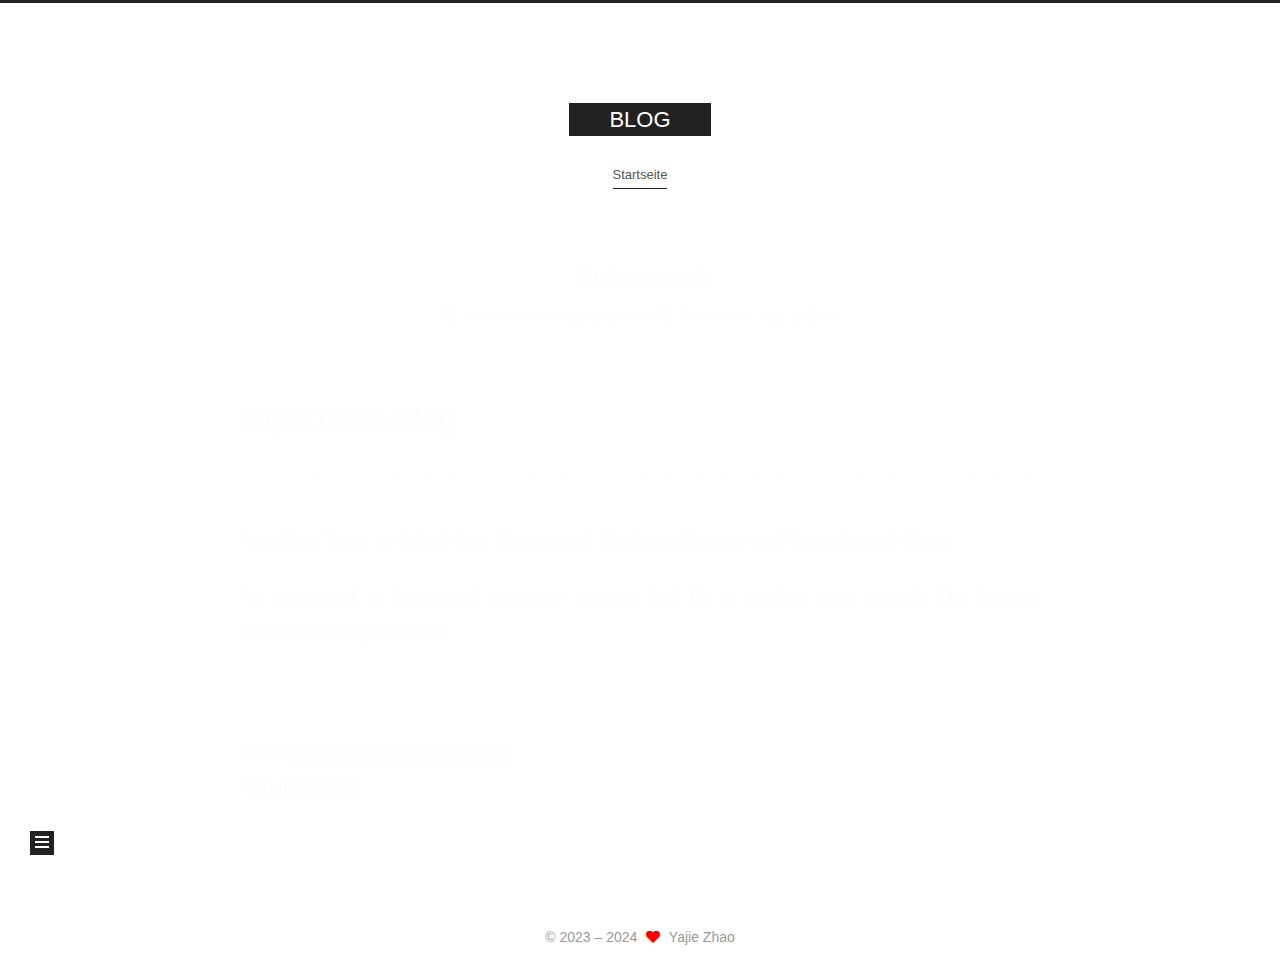
==== commit cdec7b1c: "Site updated: 2024-04-01 09:38:23" ====
--- a/index.html
+++ b/index.html
@@ -83,7 +83,7 @@
     <header class="header" itemscope itemtype="http://schema.org/WPHeader">
       <div class="header-inner"><div class="site-brand-container">
   <div class="site-nav-toggle">
-    <div class="toggle" aria-label="Toggle navigation bar">
+    <div class="toggle" aria-label="Navigationsleiste an/ausschalten">
       <span class="toggle-line toggle-line-first"></span>
       <span class="toggle-line toggle-line-middle"></span>
       <span class="toggle-line toggle-line-last"></span>
@@ -112,17 +112,7 @@
   <ul id="menu" class="main-menu menu">
         <li class="menu-item menu-item-home">
 
-    <a href="/" rel="section"><i class="home fa-fw"></i>Home</a>
-
-  </li>
-        <li class="menu-item menu-item-about">
-
-    <a href="/about/" rel="section"><i class="user fa-fw"></i>About</a>
-
-  </li>
-        <li class="menu-item menu-item-resources">
-
-    <a href="/resources/" rel="section"><i class="download fa-fw"></i>资源</a>
+    <a href="/" rel="section"><i class="home fa-fw"></i>Startseite</a>
 
   </li>
   </ul>
@@ -166,7 +156,7 @@
       <header class="post-header">
         <h2 class="post-title" itemprop="name headline">
           
-            <a href="/2023/03/01/hello-world/" class="post-title-link" itemprop="url">Untitled</a>
+            <a href="/2023/03/01/hello-world/" class="post-title-link" itemprop="url">Unbenannt</a>
         </h2>
 
         <div class="post-meta">
@@ -174,16 +164,16 @@
               <span class="post-meta-item-icon">
                 <i class="far fa-calendar"></i>
               </span>
-              <span class="post-meta-item-text">Posted on</span>
-
-              <time title="Created: 2023-03-01 17:52:02" itemprop="dateCreated datePublished" datetime="2023-03-01T17:52:02+08:00">2023-03-01</time>
+              <span class="post-meta-item-text">Veröffentlicht am</span>
+
+              <time title="Erstellt: 2023-03-01 17:52:02" itemprop="dateCreated datePublished" datetime="2023-03-01T17:52:02+08:00">2023-03-01</time>
             </span>
               <span class="post-meta-item">
                 <span class="post-meta-item-icon">
                   <i class="far fa-calendar-check"></i>
                 </span>
-                <span class="post-meta-item-text">Edited on</span>
-                <time title="Modified: 2023-05-26 14:37:56" itemprop="dateModified" datetime="2023-05-26T14:37:56+08:00">2023-05-26</time>
+                <span class="post-meta-item-text">Bearbeitet am</span>
+                <time title="Geändert am: 2023-05-26 14:37:56" itemprop="dateModified" datetime="2023-05-26T14:37:56+08:00">2023-05-26</time>
               </span>
 
           
@@ -261,10 +251,10 @@
 
       <ul class="sidebar-nav motion-element">
         <li class="sidebar-nav-toc">
-          Table of Contents
+          Inhaltsverzeichnis
         </li>
         <li class="sidebar-nav-overview">
-          Overview
+          Übersicht
         </li>
       </ul>
 
@@ -283,7 +273,7 @@
       <div class="site-state-item site-state-posts">
           <a href="/archives">
           <span class="site-state-item-count">1</span>
-          <span class="site-state-item-name">posts</span>
+          <span class="site-state-item-name">Artikel</span>
         </a>
       </div>
   </nav>
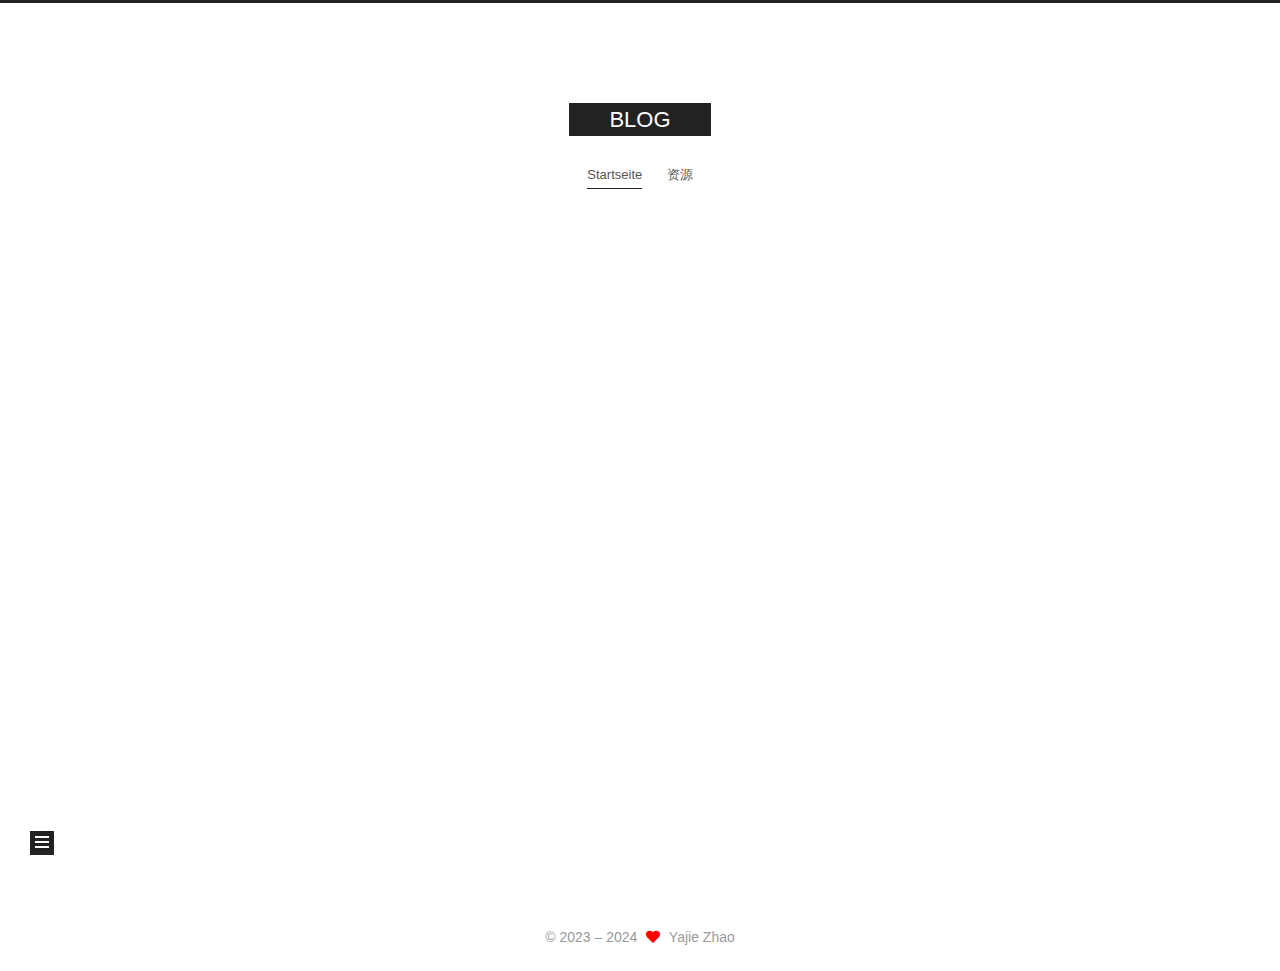
==== commit dfb28cc0: "Site updated: 2024-04-01 09:41:00" ====
--- a/index.html
+++ b/index.html
@@ -113,6 +113,11 @@
         <li class="menu-item menu-item-home">
 
     <a href="/" rel="section"><i class="home fa-fw"></i>Startseite</a>
+
+  </li>
+        <li class="menu-item menu-item-resources">
+
+    <a href="/resources/" rel="section"><i class="download fa-fw"></i>资源</a>
 
   </li>
   </ul>
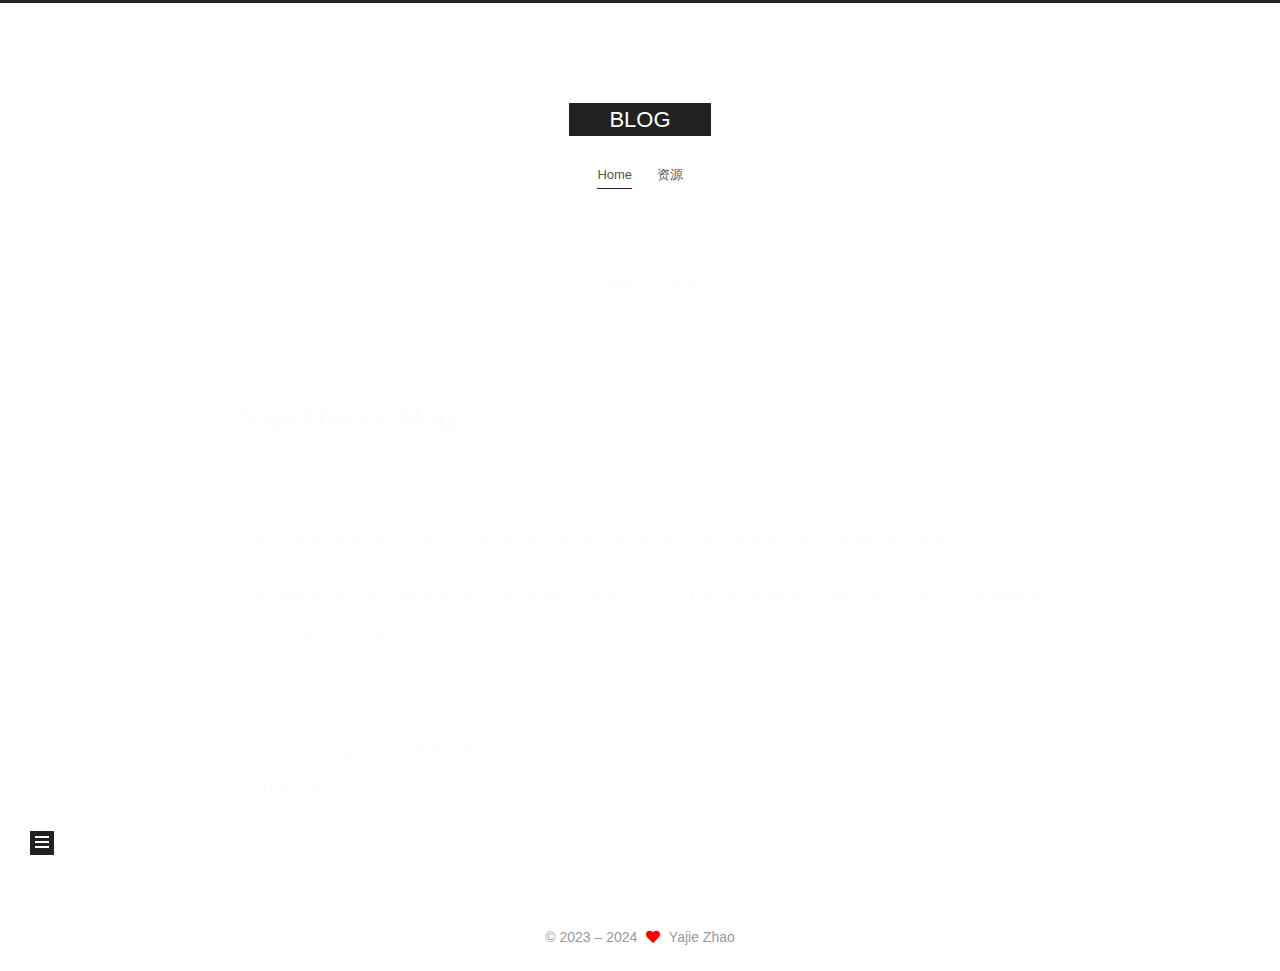
==== commit 48af6329: "Site updated: 2024-04-01 09:42:10" ====
--- a/index.html
+++ b/index.html
@@ -83,7 +83,7 @@
     <header class="header" itemscope itemtype="http://schema.org/WPHeader">
       <div class="header-inner"><div class="site-brand-container">
   <div class="site-nav-toggle">
-    <div class="toggle" aria-label="Navigationsleiste an/ausschalten">
+    <div class="toggle" aria-label="تشغيل شريط التصفح">
       <span class="toggle-line toggle-line-first"></span>
       <span class="toggle-line toggle-line-middle"></span>
       <span class="toggle-line toggle-line-last"></span>
@@ -112,7 +112,7 @@
   <ul id="menu" class="main-menu menu">
         <li class="menu-item menu-item-home">
 
-    <a href="/" rel="section"><i class="home fa-fw"></i>Startseite</a>
+    <a href="/" rel="section"><i class="home fa-fw"></i>Home</a>
 
   </li>
         <li class="menu-item menu-item-resources">
@@ -161,7 +161,7 @@
       <header class="post-header">
         <h2 class="post-title" itemprop="name headline">
           
-            <a href="/2023/03/01/hello-world/" class="post-title-link" itemprop="url">Unbenannt</a>
+            <a href="/2023/03/01/hello-world/" class="post-title-link" itemprop="url">بدون عنوان</a>
         </h2>
 
         <div class="post-meta">
@@ -169,16 +169,16 @@
               <span class="post-meta-item-icon">
                 <i class="far fa-calendar"></i>
               </span>
-              <span class="post-meta-item-text">Veröffentlicht am</span>
-
-              <time title="Erstellt: 2023-03-01 17:52:02" itemprop="dateCreated datePublished" datetime="2023-03-01T17:52:02+08:00">2023-03-01</time>
+              <span class="post-meta-item-text">نُشر في</span>
+
+              <time title="أُنشأ: 2023-03-01 17:52:02" itemprop="dateCreated datePublished" datetime="2023-03-01T17:52:02+08:00">2023-03-01</time>
             </span>
               <span class="post-meta-item">
                 <span class="post-meta-item-icon">
                   <i class="far fa-calendar-check"></i>
                 </span>
-                <span class="post-meta-item-text">Bearbeitet am</span>
-                <time title="Geändert am: 2023-05-26 14:37:56" itemprop="dateModified" datetime="2023-05-26T14:37:56+08:00">2023-05-26</time>
+                <span class="post-meta-item-text">عُدل في</span>
+                <time title="عُدل: 2023-05-26 14:37:56" itemprop="dateModified" datetime="2023-05-26T14:37:56+08:00">2023-05-26</time>
               </span>
 
           
@@ -256,10 +256,10 @@
 
       <ul class="sidebar-nav motion-element">
         <li class="sidebar-nav-toc">
-          Inhaltsverzeichnis
+          المحتويات
         </li>
         <li class="sidebar-nav-overview">
-          Übersicht
+          عام
         </li>
       </ul>
 
@@ -278,7 +278,7 @@
       <div class="site-state-item site-state-posts">
           <a href="/archives">
           <span class="site-state-item-count">1</span>
-          <span class="site-state-item-name">Artikel</span>
+          <span class="site-state-item-name">المقالات</span>
         </a>
       </div>
   </nav>
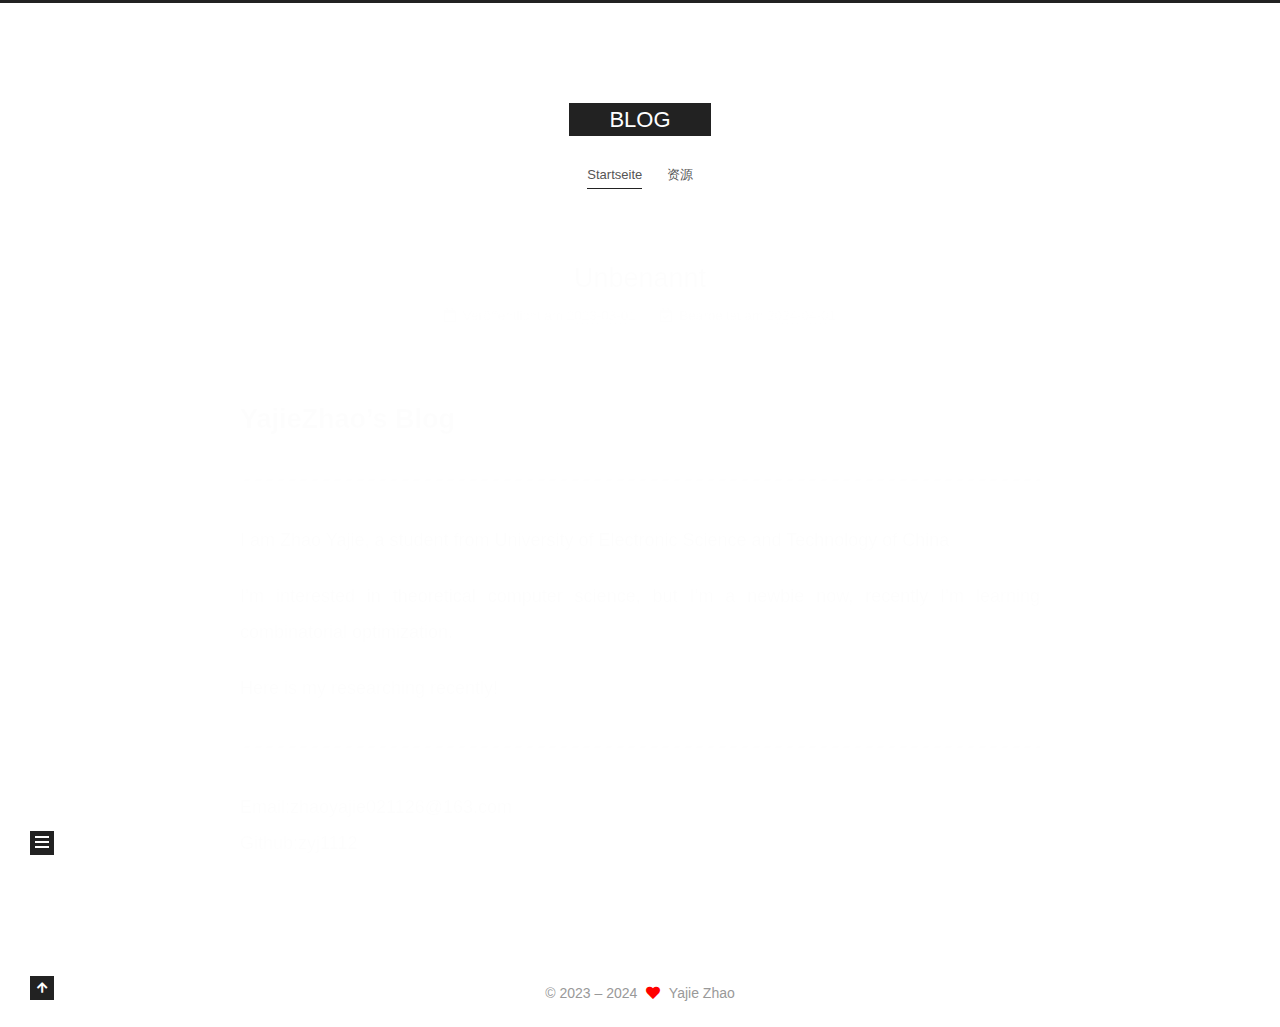
==== commit 51c77afb: "Site updated: 2024-04-01 09:48:59" ====
--- a/index.html
+++ b/index.html
@@ -83,7 +83,7 @@
     <header class="header" itemscope itemtype="http://schema.org/WPHeader">
       <div class="header-inner"><div class="site-brand-container">
   <div class="site-nav-toggle">
-    <div class="toggle" aria-label="تشغيل شريط التصفح">
+    <div class="toggle" aria-label="Navigationsleiste an/ausschalten">
       <span class="toggle-line toggle-line-first"></span>
       <span class="toggle-line toggle-line-middle"></span>
       <span class="toggle-line toggle-line-last"></span>
@@ -112,7 +112,7 @@
   <ul id="menu" class="main-menu menu">
         <li class="menu-item menu-item-home">
 
-    <a href="/" rel="section"><i class="home fa-fw"></i>Home</a>
+    <a href="/" rel="section"><i class="home fa-fw"></i>Startseite</a>
 
   </li>
         <li class="menu-item menu-item-resources">
@@ -161,7 +161,7 @@
       <header class="post-header">
         <h2 class="post-title" itemprop="name headline">
           
-            <a href="/2023/03/01/hello-world/" class="post-title-link" itemprop="url">بدون عنوان</a>
+            <a href="/2023/03/01/hello-world/" class="post-title-link" itemprop="url">Unbenannt</a>
         </h2>
 
         <div class="post-meta">
@@ -169,16 +169,16 @@
               <span class="post-meta-item-icon">
                 <i class="far fa-calendar"></i>
               </span>
-              <span class="post-meta-item-text">نُشر في</span>
-
-              <time title="أُنشأ: 2023-03-01 17:52:02" itemprop="dateCreated datePublished" datetime="2023-03-01T17:52:02+08:00">2023-03-01</time>
+              <span class="post-meta-item-text">Veröffentlicht am</span>
+
+              <time title="Erstellt: 2023-03-01 17:52:02" itemprop="dateCreated datePublished" datetime="2023-03-01T17:52:02+08:00">2023-03-01</time>
             </span>
               <span class="post-meta-item">
                 <span class="post-meta-item-icon">
                   <i class="far fa-calendar-check"></i>
                 </span>
-                <span class="post-meta-item-text">عُدل في</span>
-                <time title="عُدل: 2023-05-26 14:37:56" itemprop="dateModified" datetime="2023-05-26T14:37:56+08:00">2023-05-26</time>
+                <span class="post-meta-item-text">Bearbeitet am</span>
+                <time title="Geändert am: 2024-04-01 09:43:58" itemprop="dateModified" datetime="2024-04-01T09:43:58+08:00">2024-04-01</time>
               </span>
 
           
@@ -195,8 +195,9 @@
           <h1 id="YajieZhao’s-Blog"><a href="#YajieZhao’s-Blog" class="headerlink" title="YajieZhao’s Blog"></a>YajieZhao’s Blog</h1><hr>
 <p>I am Zhao Yajie, a student from University of Electronic Science and Technology of China</p>
 <p>I’m interested in theoretical computer science, but I’m a newbie now, recently I’m learning combinatorial optimization. </p>
+<p>Here is my researching recently!</p>
 <hr>
-<p>Email:<a href="mailto:&#122;&#104;&#x61;&#x6f;&#121;&#97;&#106;&#105;&#101;&#48;&#50;&#49;&#49;&#x32;&#54;&#x40;&#x31;&#54;&#51;&#x2e;&#x63;&#x6f;&#109;">&#122;&#104;&#x61;&#x6f;&#121;&#97;&#106;&#105;&#101;&#48;&#50;&#49;&#49;&#x32;&#54;&#x40;&#x31;&#54;&#51;&#x2e;&#x63;&#x6f;&#109;</a><br>Github:<a target="_blank" rel="noopener" href="https://github.com/zyj1112">zyj1112</a></p>
+<p>Email:<a href="mailto:&#122;&#x68;&#x61;&#x6f;&#x79;&#97;&#x6a;&#x69;&#x65;&#48;&#50;&#x31;&#49;&#50;&#54;&#x40;&#49;&#x36;&#51;&#46;&#x63;&#111;&#109;">&#122;&#x68;&#x61;&#x6f;&#x79;&#97;&#x6a;&#x69;&#x65;&#48;&#50;&#x31;&#49;&#50;&#54;&#x40;&#49;&#x36;&#51;&#46;&#x63;&#111;&#109;</a><br>Github:<a target="_blank" rel="noopener" href="https://github.com/zyj1112">zyj1112</a></p>
 
       
     </div>
@@ -256,10 +257,10 @@
 
       <ul class="sidebar-nav motion-element">
         <li class="sidebar-nav-toc">
-          المحتويات
+          Inhaltsverzeichnis
         </li>
         <li class="sidebar-nav-overview">
-          عام
+          Übersicht
         </li>
       </ul>
 
@@ -278,7 +279,7 @@
       <div class="site-state-item site-state-posts">
           <a href="/archives">
           <span class="site-state-item-count">1</span>
-          <span class="site-state-item-name">المقالات</span>
+          <span class="site-state-item-name">Artikel</span>
         </a>
       </div>
   </nav>
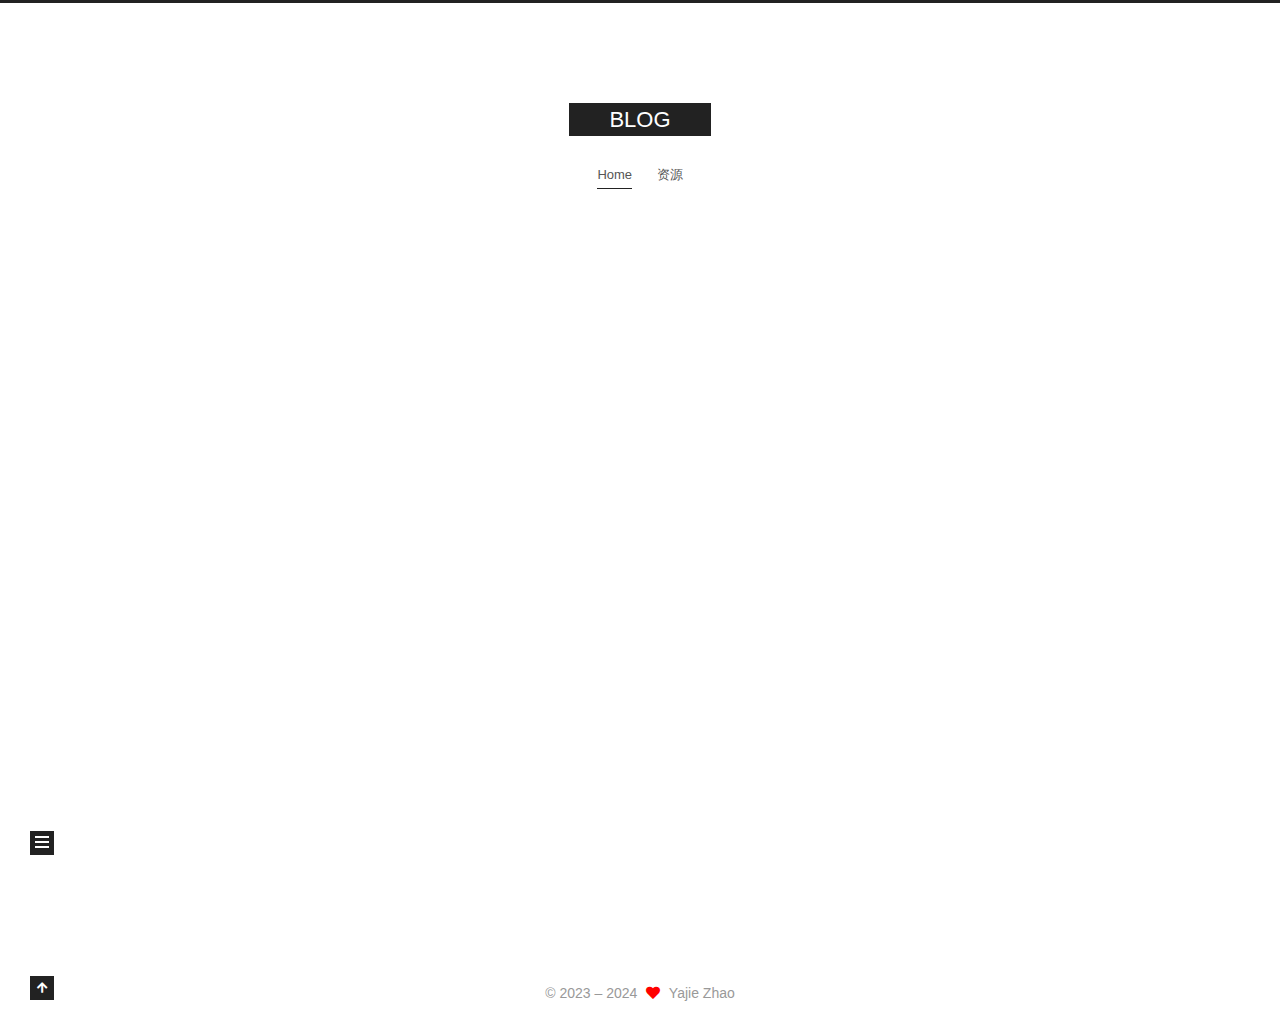
==== commit a7dd730e: "Site updated: 2024-04-01 09:49:11" ====
--- a/index.html
+++ b/index.html
@@ -1,5 +1,5 @@
 <!DOCTYPE html>
-<html lang="en_US">
+<html lang="en">
 <head>
   <meta charset="UTF-8">
 <meta name="viewport" content="width=device-width, initial-scale=1, maximum-scale=2">
@@ -39,7 +39,7 @@
     sidebar: "",
     isHome : true,
     isPost : false,
-    lang   : 'en_US'
+    lang   : 'en'
   };
 </script>
 
@@ -83,7 +83,7 @@
     <header class="header" itemscope itemtype="http://schema.org/WPHeader">
       <div class="header-inner"><div class="site-brand-container">
   <div class="site-nav-toggle">
-    <div class="toggle" aria-label="Navigationsleiste an/ausschalten">
+    <div class="toggle" aria-label="Toggle navigation bar">
       <span class="toggle-line toggle-line-first"></span>
       <span class="toggle-line toggle-line-middle"></span>
       <span class="toggle-line toggle-line-last"></span>
@@ -112,7 +112,7 @@
   <ul id="menu" class="main-menu menu">
         <li class="menu-item menu-item-home">
 
-    <a href="/" rel="section"><i class="home fa-fw"></i>Startseite</a>
+    <a href="/" rel="section"><i class="home fa-fw"></i>Home</a>
 
   </li>
         <li class="menu-item menu-item-resources">
@@ -146,7 +146,7 @@
       
   
   
-  <article itemscope itemtype="http://schema.org/Article" class="post-block" lang="en_US">
+  <article itemscope itemtype="http://schema.org/Article" class="post-block" lang="en">
     <link itemprop="mainEntityOfPage" href="http://www.zhaoyajie.net/2023/03/01/hello-world/">
 
     <span hidden itemprop="author" itemscope itemtype="http://schema.org/Person">
@@ -161,7 +161,7 @@
       <header class="post-header">
         <h2 class="post-title" itemprop="name headline">
           
-            <a href="/2023/03/01/hello-world/" class="post-title-link" itemprop="url">Unbenannt</a>
+            <a href="/2023/03/01/hello-world/" class="post-title-link" itemprop="url">Untitled</a>
         </h2>
 
         <div class="post-meta">
@@ -169,16 +169,16 @@
               <span class="post-meta-item-icon">
                 <i class="far fa-calendar"></i>
               </span>
-              <span class="post-meta-item-text">Veröffentlicht am</span>
-
-              <time title="Erstellt: 2023-03-01 17:52:02" itemprop="dateCreated datePublished" datetime="2023-03-01T17:52:02+08:00">2023-03-01</time>
+              <span class="post-meta-item-text">Posted on</span>
+
+              <time title="Created: 2023-03-01 17:52:02" itemprop="dateCreated datePublished" datetime="2023-03-01T17:52:02+08:00">2023-03-01</time>
             </span>
               <span class="post-meta-item">
                 <span class="post-meta-item-icon">
                   <i class="far fa-calendar-check"></i>
                 </span>
-                <span class="post-meta-item-text">Bearbeitet am</span>
-                <time title="Geändert am: 2024-04-01 09:43:58" itemprop="dateModified" datetime="2024-04-01T09:43:58+08:00">2024-04-01</time>
+                <span class="post-meta-item-text">Edited on</span>
+                <time title="Modified: 2024-04-01 09:43:58" itemprop="dateModified" datetime="2024-04-01T09:43:58+08:00">2024-04-01</time>
               </span>
 
           
@@ -257,10 +257,10 @@
 
       <ul class="sidebar-nav motion-element">
         <li class="sidebar-nav-toc">
-          Inhaltsverzeichnis
+          Table of Contents
         </li>
         <li class="sidebar-nav-overview">
-          Übersicht
+          Overview
         </li>
       </ul>
 
@@ -279,7 +279,7 @@
       <div class="site-state-item site-state-posts">
           <a href="/archives">
           <span class="site-state-item-count">1</span>
-          <span class="site-state-item-name">Artikel</span>
+          <span class="site-state-item-name">posts</span>
         </a>
       </div>
   </nav>
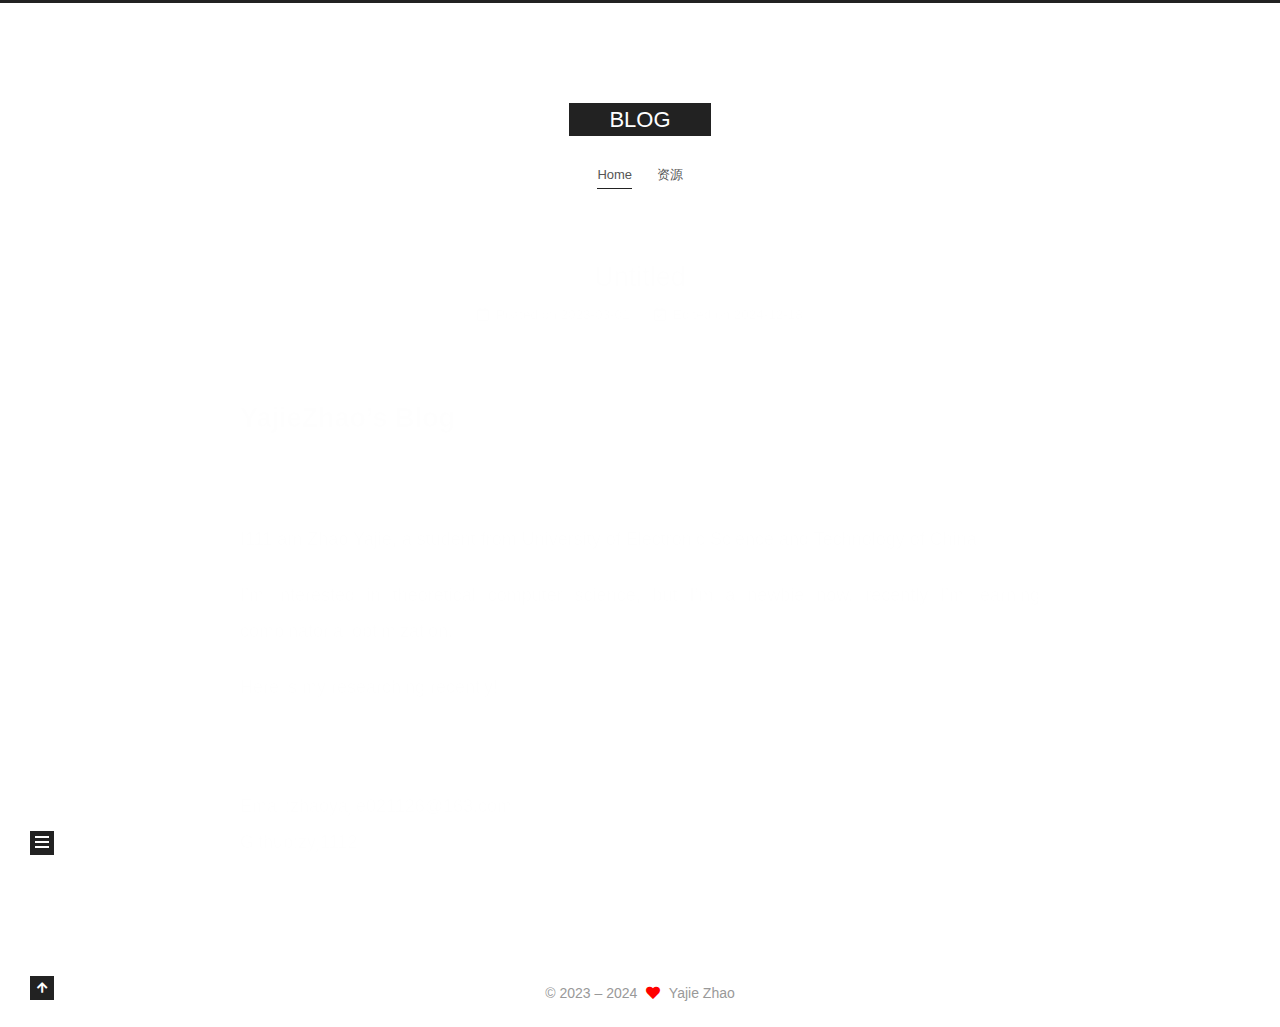
==== commit aa8a18be: "Site updated: 2024-12-18 18:34:44" ====
--- a/index.html
+++ b/index.html
@@ -28,6 +28,7 @@
 <meta property="og:description" content="Fighting!">
 <meta property="og:locale" content="en_US">
 <meta property="article:author" content="Yajie Zhao">
+<meta property="article:tag" content="a">
 <meta name="twitter:card" content="summary">
 
 <link rel="canonical" href="http://www.zhaoyajie.net/">
@@ -178,7 +179,7 @@
                   <i class="far fa-calendar-check"></i>
                 </span>
                 <span class="post-meta-item-text">Edited on</span>
-                <time title="Modified: 2024-04-01 09:43:58" itemprop="dateModified" datetime="2024-04-01T09:43:58+08:00">2024-04-01</time>
+                <time title="Modified: 2024-12-18 18:34:34" itemprop="dateModified" datetime="2024-12-18T18:34:34+08:00">2024-12-18</time>
               </span>
 
           
@@ -193,11 +194,11 @@
 
       
           <h1 id="YajieZhao’s-Blog"><a href="#YajieZhao’s-Blog" class="headerlink" title="YajieZhao’s Blog"></a>YajieZhao’s Blog</h1><hr>
-<p>I am Zhao Yajie, a student from University of Electronic Science and Technology of China</p>
+<p>I111 am Zhao Yajie, a student from University of Electronic Science and Technology of China</p>
 <p>I’m interested in theoretical computer science, but I’m a newbie now, recently I’m learning combinatorial optimization. </p>
 <p>Here is my researching recently!</p>
 <hr>
-<p>Email:<a href="mailto:&#122;&#x68;&#x61;&#x6f;&#x79;&#97;&#x6a;&#x69;&#x65;&#48;&#50;&#x31;&#49;&#50;&#54;&#x40;&#49;&#x36;&#51;&#46;&#x63;&#111;&#109;">&#122;&#x68;&#x61;&#x6f;&#x79;&#97;&#x6a;&#x69;&#x65;&#48;&#50;&#x31;&#49;&#50;&#54;&#x40;&#49;&#x36;&#51;&#46;&#x63;&#111;&#109;</a><br>Github:<a target="_blank" rel="noopener" href="https://github.com/zyj1112">zyj1112</a></p>
+<p>Email:<a href="mailto:&#x7a;&#x68;&#x61;&#111;&#x79;&#97;&#106;&#x69;&#x65;&#48;&#50;&#x31;&#49;&#x32;&#x36;&#64;&#49;&#x36;&#51;&#x2e;&#x63;&#x6f;&#x6d;">&#x7a;&#x68;&#x61;&#111;&#x79;&#97;&#106;&#x69;&#x65;&#48;&#50;&#x31;&#49;&#x32;&#x36;&#64;&#49;&#x36;&#51;&#x2e;&#x63;&#x6f;&#x6d;</a><br>Github:<a target="_blank" rel="noopener" href="https://github.com/zyj1112">zyj1112</a></p>
 
       
     </div>
